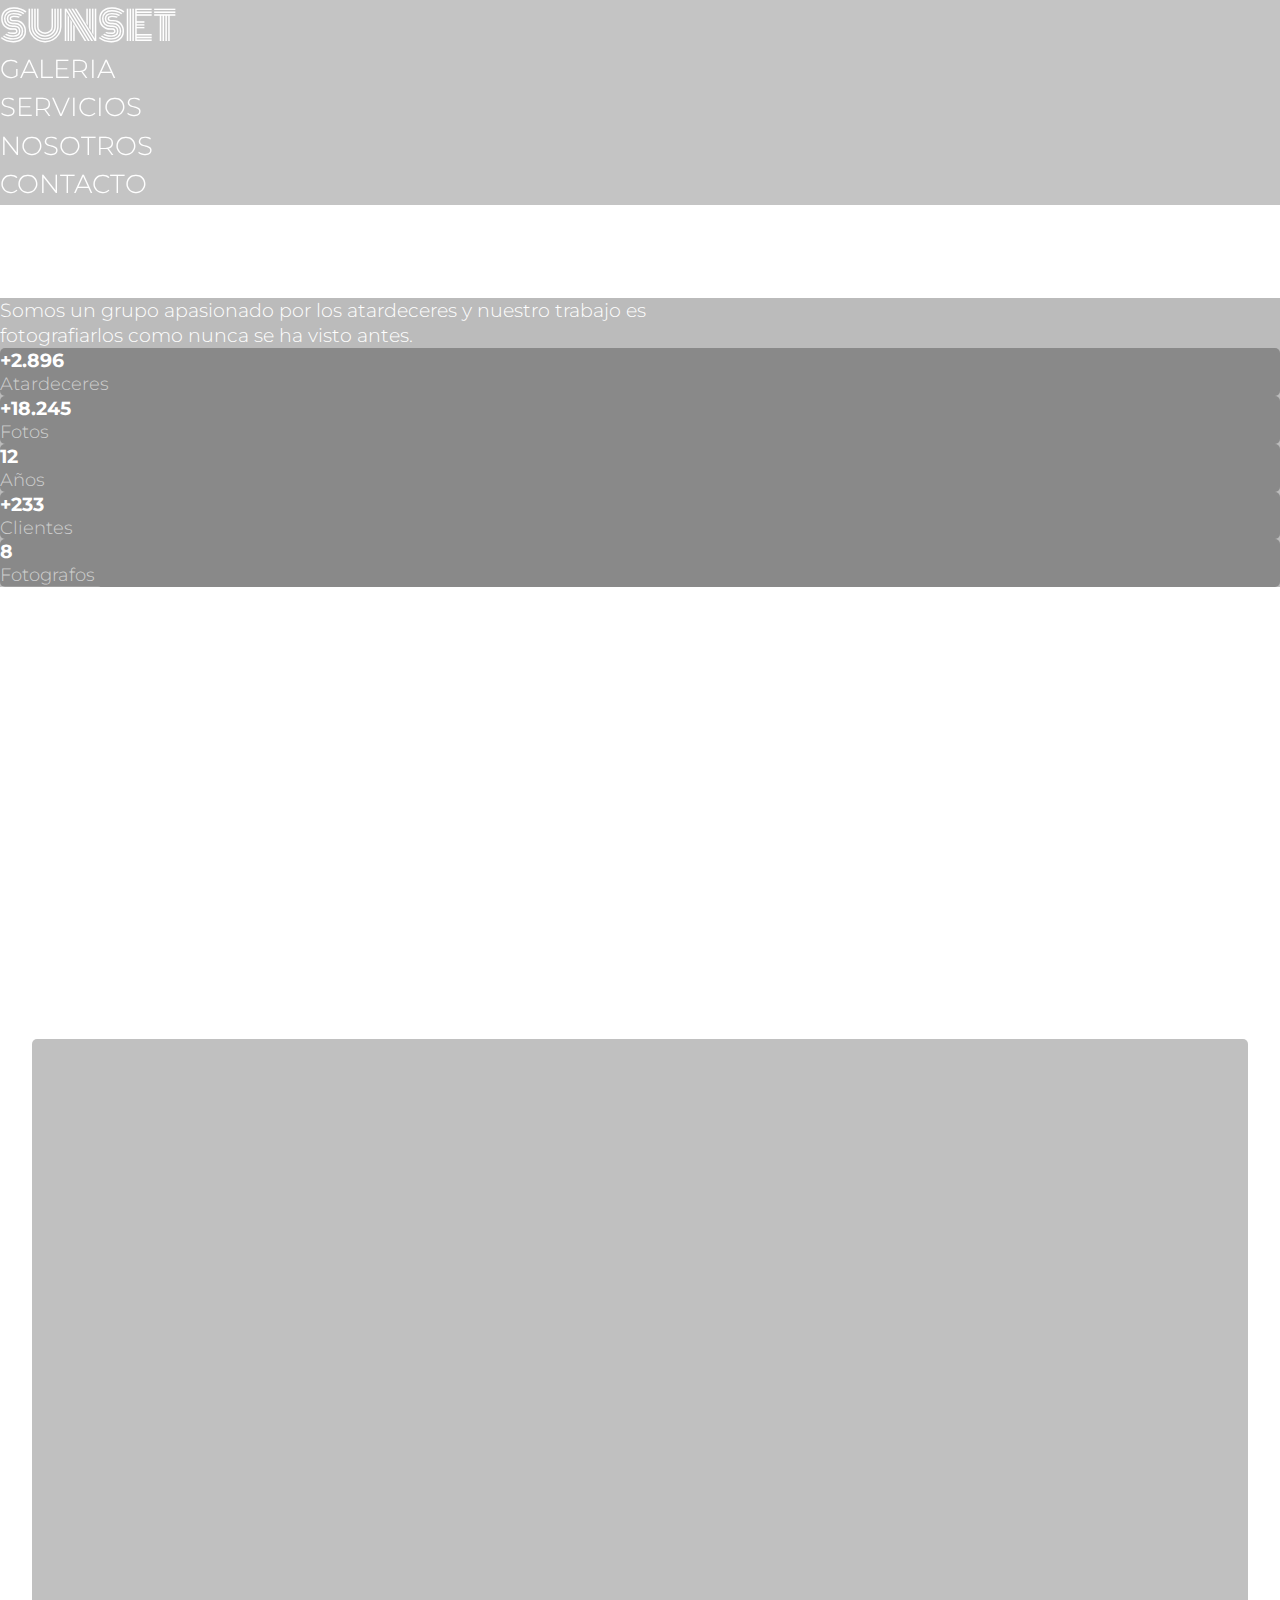
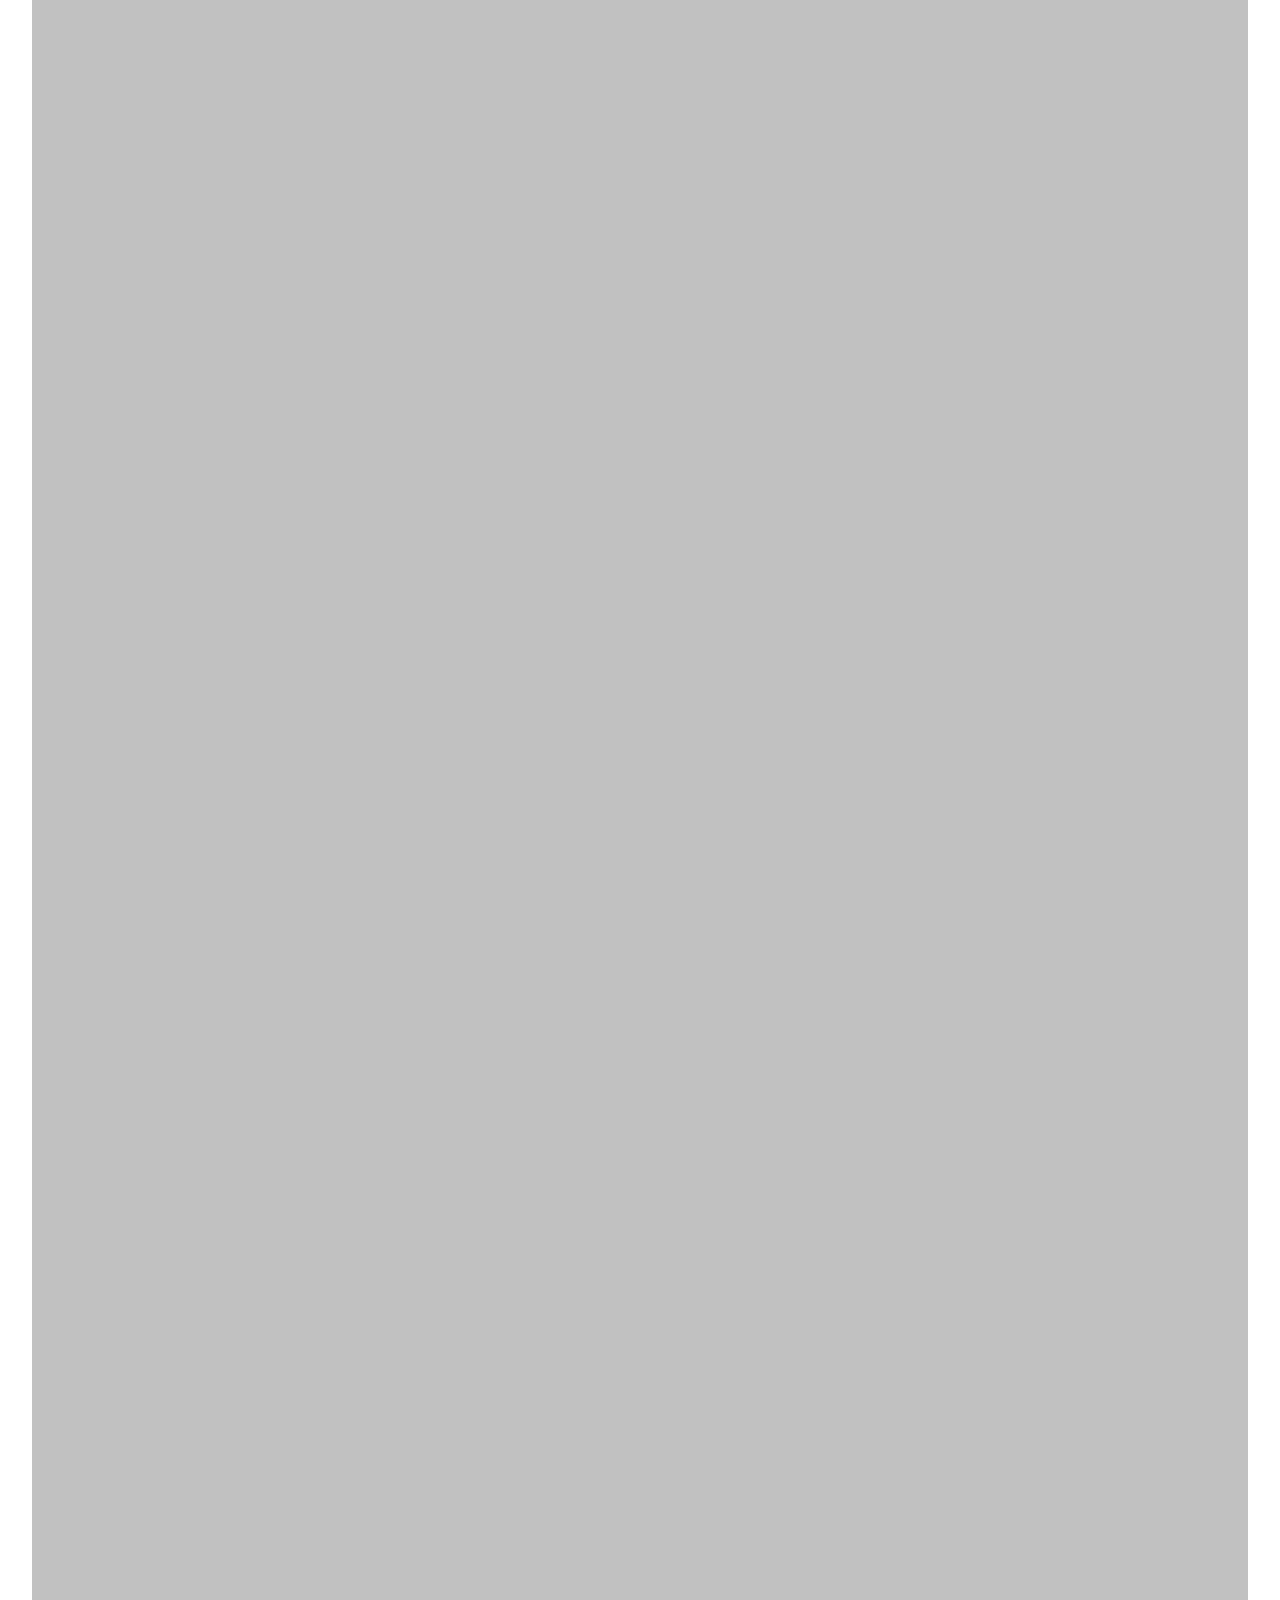
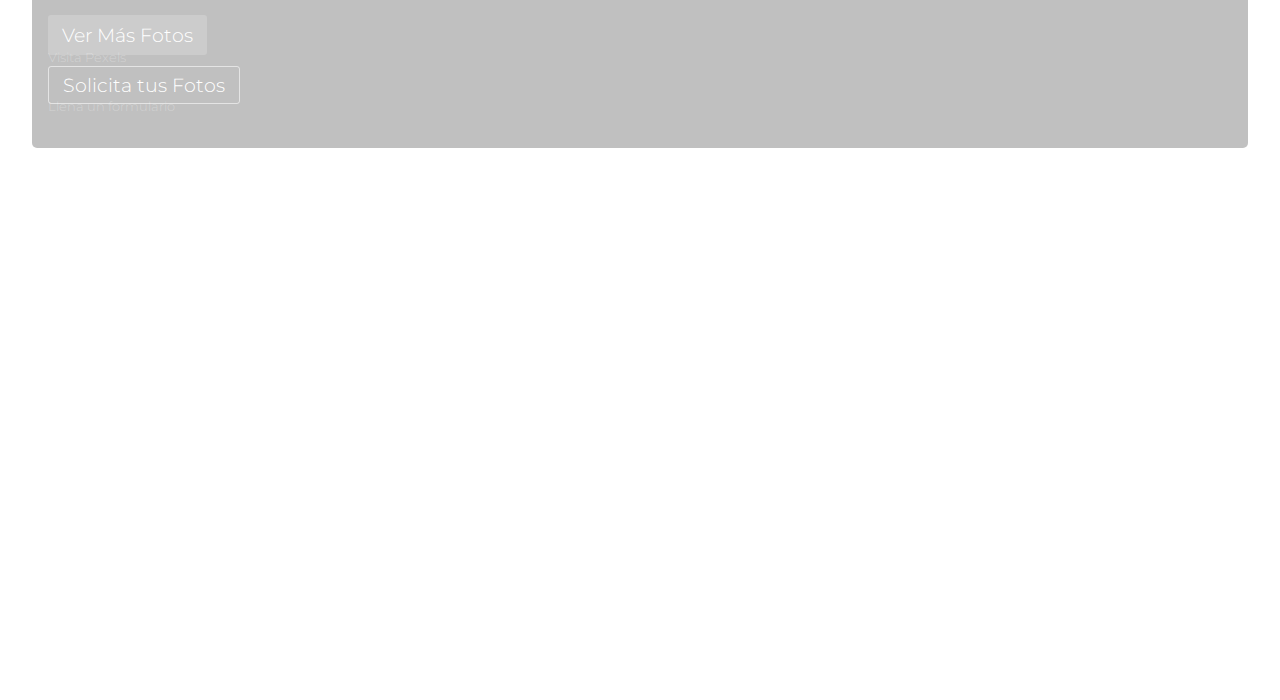
==== index.html @ bcdd9f9a "Follow IG" ====
<!DOCTYPE html>
<html lang="es">
<head>
    <meta charset="UTF-8">
    <meta http-equiv="X-UA-Compatible" content="IE=edge">
    <meta name="viewport" content="width=device-width, initial-scale=1.0">
    <title>Sunset</title>
    <!-- Bootstrap CSS CDN -->
    <link href="https://cdn.jsdelivr.net/npm/bootstrap@5.1.3/dist/css/bootstrap.min.css" rel="stylesheet" integrity="sha384-1BmE4kWBq78iYhFldvKuhfTAU6auU8tT94WrHftjDbrCEXSU1oBoqyl2QvZ6jIW3" crossorigin="anonymous">
    <!-- Bootstrap Icons -->
    <link rel="stylesheet" href="https://cdn.jsdelivr.net/npm/bootstrap-icons@1.7.2/font/bootstrap-icons.css">
    <!-- AOS (Animate On Scroll) -->
    <link href="https://unpkg.com/aos@2.3.1/dist/aos.css" rel="stylesheet">
    <!-- Animate CSS -->
    <link rel="stylesheet" href="https://cdnjs.cloudflare.com/ajax/libs/animate.css/4.1.1/animate.min.css"/>

    <link rel="stylesheet" href="./assets/css/styles.css">
</head>
<body>
    <!-- Barra de Navegacion -->
    <header class="header container-fluid d-flex justify-content-center">
        <div class="navbar d-flex align-items-center justify-content-space-between">
            <a href="#" class="logo">Sunset</a>

            <nav id="navigation" class="navigation d-flex gap-5 fs-6">
                <a class="navigation-link" href="#galeria">Galeria</a>
                <a class="navigation-link" href="#servicios">Servicios</a>
                <a class="navigation-link" href="#nosotros">Nosotros</a>
                <a class="navigation-link" href="#contacto">Contacto</a>
                <a href="#body" class="x-button"><svg class="x-btn" xmlns="http://www.w3.org/2000/svg" width="30" height="30" fill="currentColor" class="bi bi-x-lg" viewBox="0 0 16 16">
                    <path fill-rule="evenodd" d="M13.854 2.146a.5.5 0 0 1 0 .708l-11 11a.5.5 0 0 1-.708-.708l11-11a.5.5 0 0 1 .708 0Z"/>
                    <path fill-rule="evenodd" d="M2.146 2.146a.5.5 0 0 0 0 .708l11 11a.5.5 0 0 0 .708-.708l-11-11a.5.5 0 0 0-.708 0Z"/>
                  </svg></a>
            </nav>

            <a href="#navigation" class="hamburguer-menu"><svg class="hamburguer-icon" xmlns="http://www.w3.org/2000/svg" width="35" height="35" fill="currentColor" class="bi bi-list" viewBox="0 0 16 16">
                <path fill-rule="evenodd" d="M2.5 12a.5.5 0 0 1 .5-.5h10a.5.5 0 0 1 0 1H3a.5.5 0 0 1-.5-.5zm0-4a.5.5 0 0 1 .5-.5h10a.5.5 0 0 1 0 1H3a.5.5 0 0 1-.5-.5zm0-4a.5.5 0 0 1 .5-.5h10a.5.5 0 0 1 0 1H3a.5.5 0 0 1-.5-.5z"/>
              </svg></a>
        </div>
    </header>

    <main class="main">
        <section class="banner d-flex flex-column justify-content-center align-items-center container-fluid">
            <div class="banner-info d-flex flex-column">
                <h1 class="mb-5">Sunset</h1>
                <div class="about-us-landing py-3 px-4 mb-4 container-xxl">
                    <p class="text-center mb-5">Somos un grupo apasionado por los atardeceres y nuestro trabajo es fotografiarlos como nunca se ha visto antes.</p>
                    <div class="aus-data d-flex flex-wrap gap-1 gap-sm-2 gap-md-4 gap-lg-5 justify-content-center align-items-center">
                        <div class="aus-data-item pt-3 px-3">
                            <p class="text-center">+2.896</p>
                            <p class="text-center">Atardeceres</p>
                        </div>
                        <div class="aus-data-item pt-3 px-3">
                            <p class="text-center">+18.245</p>
                            <p class="text-center">Fotos</p>
                        </div>
                        <div class="aus-data-item pt-3 px-3 d-md-block d-none">
                            <p class="text-center">12</p>
                            <p class="text-center">Años</p>
                        </div>
                        <div class="aus-data-item pt-3 px-3">
                            <p class="text-center">+233</p>
                            <p class="text-center">Clientes</p>
                        </div>
                        <div class="aus-data-item pt-3 px-3 d-md-block d-none">
                            <p class="text-center">8</p>
                            <p class="text-center">Fotografos</p>
                        </div>
                    </div>
                </div>
                <div class="aus-buttons d-flex justify-content-center gap-4">
                    <a href="#nosotros" class="btn-ver-mas d-inline-block">Ver Más</a>
                    <a href="#contacto" class="btn-contactanos d-inline-block">Contáctanos</a>
                </div>
            </div>

            <!-- Flecha que Indica ir hacia abajo -->
            <a href="#galeria"><svg class="arrow-bottom" xmlns="http://www.w3.org/2000/svg" width="30" height="30" fill="#ffffff" class="bi bi-caret-down" viewBox="0 0 16 16">
                <path d="M3.204 5h9.592L8 10.481 3.204 5zm-.753.659 4.796 5.48a1 1 0 0 0 1.506 0l4.796-5.48c.566-.647.106-1.659-.753-1.659H3.204a1 1 0 0 0-.753 1.659z"/>
            </svg></a>

            <!-- Redes Sociales -->
            <div class="social-media">
                <a href=""><svg class="sm-icon" xmlns="http://www.w3.org/2000/svg" width="25" height="25" fill="currentColor" class="bi bi-instagram" viewBox="0 0 16 16">
                    <path d="M8 0C5.829 0 5.556.01 4.703.048 3.85.088 3.269.222 2.76.42a3.917 3.917 0 0 0-1.417.923A3.927 3.927 0 0 0 .42 2.76C.222 3.268.087 3.85.048 4.7.01 5.555 0 5.827 0 8.001c0 2.172.01 2.444.048 3.297.04.852.174 1.433.372 1.942.205.526.478.972.923 1.417.444.445.89.719 1.416.923.51.198 1.09.333 1.942.372C5.555 15.99 5.827 16 8 16s2.444-.01 3.298-.048c.851-.04 1.434-.174 1.943-.372a3.916 3.916 0 0 0 1.416-.923c.445-.445.718-.891.923-1.417.197-.509.332-1.09.372-1.942C15.99 10.445 16 10.173 16 8s-.01-2.445-.048-3.299c-.04-.851-.175-1.433-.372-1.941a3.926 3.926 0 0 0-.923-1.417A3.911 3.911 0 0 0 13.24.42c-.51-.198-1.092-.333-1.943-.372C10.443.01 10.172 0 7.998 0h.003zm-.717 1.442h.718c2.136 0 2.389.007 3.232.046.78.035 1.204.166 1.486.275.373.145.64.319.92.599.28.28.453.546.598.92.11.281.24.705.275 1.485.039.843.047 1.096.047 3.231s-.008 2.389-.047 3.232c-.035.78-.166 1.203-.275 1.485a2.47 2.47 0 0 1-.599.919c-.28.28-.546.453-.92.598-.28.11-.704.24-1.485.276-.843.038-1.096.047-3.232.047s-2.39-.009-3.233-.047c-.78-.036-1.203-.166-1.485-.276a2.478 2.478 0 0 1-.92-.598 2.48 2.48 0 0 1-.6-.92c-.109-.281-.24-.705-.275-1.485-.038-.843-.046-1.096-.046-3.233 0-2.136.008-2.388.046-3.231.036-.78.166-1.204.276-1.486.145-.373.319-.64.599-.92.28-.28.546-.453.92-.598.282-.11.705-.24 1.485-.276.738-.034 1.024-.044 2.515-.045v.002zm4.988 1.328a.96.96 0 1 0 0 1.92.96.96 0 0 0 0-1.92zm-4.27 1.122a4.109 4.109 0 1 0 0 8.217 4.109 4.109 0 0 0 0-8.217zm0 1.441a2.667 2.667 0 1 1 0 5.334 2.667 2.667 0 0 1 0-5.334z"/>
                  </svg></a>
                  <a href=""><svg class="sm-icon" xmlns="http://www.w3.org/2000/svg" width="25" height="25" fill="currentColor" class="bi bi-whatsapp" viewBox="0 0 16 16">
                    <path d="M13.601 2.326A7.854 7.854 0 0 0 7.994 0C3.627 0 .068 3.558.064 7.926c0 1.399.366 2.76 1.057 3.965L0 16l4.204-1.102a7.933 7.933 0 0 0 3.79.965h.004c4.368 0 7.926-3.558 7.93-7.93A7.898 7.898 0 0 0 13.6 2.326zM7.994 14.521a6.573 6.573 0 0 1-3.356-.92l-.24-.144-2.494.654.666-2.433-.156-.251a6.56 6.56 0 0 1-1.007-3.505c0-3.626 2.957-6.584 6.591-6.584a6.56 6.56 0 0 1 4.66 1.931 6.557 6.557 0 0 1 1.928 4.66c-.004 3.639-2.961 6.592-6.592 6.592zm3.615-4.934c-.197-.099-1.17-.578-1.353-.646-.182-.065-.315-.099-.445.099-.133.197-.513.646-.627.775-.114.133-.232.148-.43.05-.197-.1-.836-.308-1.592-.985-.59-.525-.985-1.175-1.103-1.372-.114-.198-.011-.304.088-.403.087-.088.197-.232.296-.346.1-.114.133-.198.198-.33.065-.134.034-.248-.015-.347-.05-.099-.445-1.076-.612-1.47-.16-.389-.323-.335-.445-.34-.114-.007-.247-.007-.38-.007a.729.729 0 0 0-.529.247c-.182.198-.691.677-.691 1.654 0 .977.71 1.916.81 2.049.098.133 1.394 2.132 3.383 2.992.47.205.84.326 1.129.418.475.152.904.129 1.246.08.38-.058 1.171-.48 1.338-.943.164-.464.164-.86.114-.943-.049-.084-.182-.133-.38-.232z"/>
                  </svg></a>
                  <a href=""><svg class="sm-icon" xmlns="http://www.w3.org/2000/svg" width="25" height="25" fill="currentColor" class="bi bi-facebook" viewBox="0 0 16 16">
                    <path d="M16 8.049c0-4.446-3.582-8.05-8-8.05C3.58 0-.002 3.603-.002 8.05c0 4.017 2.926 7.347 6.75 7.951v-5.625h-2.03V8.05H6.75V6.275c0-2.017 1.195-3.131 3.022-3.131.876 0 1.791.157 1.791.157v1.98h-1.009c-.993 0-1.303.621-1.303 1.258v1.51h2.218l-.354 2.326H9.25V16c3.824-.604 6.75-3.934 6.75-7.951z"/>
                  </svg></a>
            </div>
        </section>

        <section id="galeria" class="galery mt-4 mb-5">
            <h2 data-aos="fade-up" data-aos-anchor-placement="top-bottom" class="text-center mt-2 mb-4 galery-title">Galeria</h2>
            <p data-aos="fade-up" data-aos-anchor-placement="top-bottom" class="text-center galery-description">Les mostramos una selección de nuestras mejores fotos</p>
            <div class="container mt-5">
                <div class="row">
                    <a href="#fullscreen-image" class="galery-item col-8">
                        <img data-aos="fade-up" data-aos-anchor-placement="top-bottom" src="./assets/img/pexels-pixabay-269583.jpg" alt="atardecer playa">
                        <div class="image-overlay d-flex flex-column justify-content-center align-items-center gap-3">
                            <p>22/04/2020 - 18:58 | PUNTA DEL ESTE, URUGUAY</p>
                            <h2>Atardecer en la Playa</h2>
                        </div>
                        <div id="fullscreen-image" class="fullscreen-image">
                            <div>
                                <a href="#body" class="x-button"><svg class="x-btn" xmlns="http://www.w3.org/2000/svg" width="30" height="30" fill="currentColor" class="bi bi-x-lg" viewBox="0 0 16 16">
                                    <path fill-rule="evenodd" d="M13.854 2.146a.5.5 0 0 1 0 .708l-11 11a.5.5 0 0 1-.708-.708l11-11a.5.5 0 0 1 .708 0Z"/>
                                    <path fill-rule="evenodd" d="M2.146 2.146a.5.5 0 0 0 0 .708l11 11a.5.5 0 0 0 .708-.708l-11-11a.5.5 0 0 0-.708 0Z"/>
                                    </svg></a>
                                <img src="./assets/img/pexels-pixabay-269583.jpg" alt="atardecer playa">
                            </div>
                        </div>
                    </a>
                    <a href="#fullscreen-image2" class="galery-item col-4">
                        <img data-aos="fade-up" data-aos-anchor-placement="top-bottom" src="./assets/img/pexels-brittany-87812.jpg" alt="atardecer natural">
                        <div class="image-overlay d-flex flex-column justify-content-center align-items-center gap-3">
                            <p>05/10/2017 - 19:21 | CERRO LARGO, URUGUAY</p>
                            <h2>Atardecer Natural</h2>
                        </div>
                        <div id="fullscreen-image2" class="fullscreen-image">
                            <div>
                                <a href="#body" class="x-button"><svg class="x-btn" xmlns="http://www.w3.org/2000/svg" width="30" height="30" fill="currentColor" class="bi bi-x-lg" viewBox="0 0 16 16">
                                    <path fill-rule="evenodd" d="M13.854 2.146a.5.5 0 0 1 0 .708l-11 11a.5.5 0 0 1-.708-.708l11-11a.5.5 0 0 1 .708 0Z"/>
                                    <path fill-rule="evenodd" d="M2.146 2.146a.5.5 0 0 0 0 .708l11 11a.5.5 0 0 0 .708-.708l-11-11a.5.5 0 0 0-.708 0Z"/>
                                    </svg></a>
                                    <img src="./assets/img/pexels-brittany-87812.jpg" alt="atardecer natural">
                            </div>
                        </div>
                    </a>
                </div>
                <div class="row mt-4">
                    <a href="#fullscreen-image3" class="galery-item col-4">
                        <img data-aos="fade-up" data-aos-anchor-placement="top-bottom" src="./assets/img/pexels-pok-rie-132037.jpg" alt="">
                        <div class="image-overlay d-flex flex-column justify-content-center align-items-center gap-3">
                            <p>14/02/2021 - 20:01 | JOSE IGNACIO, URUGUAY</p>
                            <h2>Atardecer Muelle</h2>
                        </div>
                        <div id="fullscreen-image3" class="fullscreen-image">
                            <div>
                                <a href="#body" class="x-button"><svg class="x-btn" xmlns="http://www.w3.org/2000/svg" width="30" height="30" fill="currentColor" class="bi bi-x-lg" viewBox="0 0 16 16">
                                    <path fill-rule="evenodd" d="M13.854 2.146a.5.5 0 0 1 0 .708l-11 11a.5.5 0 0 1-.708-.708l11-11a.5.5 0 0 1 .708 0Z"/>
                                    <path fill-rule="evenodd" d="M2.146 2.146a.5.5 0 0 0 0 .708l11 11a.5.5 0 0 0 .708-.708l-11-11a.5.5 0 0 0-.708 0Z"/>
                                    </svg></a>
                                    <img src="./assets/img/pexels-pok-rie-132037.jpg" alt="">
                            </div>
                        </div>
                    </a>
                    <a href="#fullscreen-image4" class="galery-item col-8">
                        <img data-aos="fade-up" data-aos-anchor-placement="top-bottom" src="./assets/img/pexels-pixabay-206359.jpg" alt="">
                        <div class="image-overlay d-flex flex-column justify-content-center align-items-center gap-3">
                            <p>24/03/2018 - 19:46 | LOS ANDES, ARGENTINA</p>
                            <h2>Atardecer en las Montañas</h2>
                        </div>
                        <div id="fullscreen-image4" class="fullscreen-image">
                            <div>
                                <a href="#body" class="x-button"><svg class="x-btn" xmlns="http://www.w3.org/2000/svg" width="30" height="30" fill="currentColor" class="bi bi-x-lg" viewBox="0 0 16 16">
                                    <path fill-rule="evenodd" d="M13.854 2.146a.5.5 0 0 1 0 .708l-11 11a.5.5 0 0 1-.708-.708l11-11a.5.5 0 0 1 .708 0Z"/>
                                    <path fill-rule="evenodd" d="M2.146 2.146a.5.5 0 0 0 0 .708l11 11a.5.5 0 0 0 .708-.708l-11-11a.5.5 0 0 0-.708 0Z"/>
                                    </svg></a>
                                    <img src="./assets/img/pexels-pixabay-206359.jpg" alt="">
                            </div>
                        </div>
                    </a>
                </div>
                <div class="row mt-4">
                    <a href="#fullscreen-image5" class="galery-item col-8">
                        <img data-aos="fade-up" data-aos-anchor-placement="top-bottom" src="./assets/img/pexels-nout-gons-248159.jpg" alt="">
                        <div class="image-overlay d-flex flex-column justify-content-center align-items-center gap-3">
                            <p>29/11/2014 - 17:58 | WAIANAE, HAWAI</p>
                            <h2>Atardecer en la Calle</h2>
                        </div>
                        <div id="fullscreen-image5" class="fullscreen-image">
                            <div>
                                <a href="#body" class="x-button"><svg class="x-btn" xmlns="http://www.w3.org/2000/svg" width="30" height="30" fill="currentColor" class="bi bi-x-lg" viewBox="0 0 16 16">
                                    <path fill-rule="evenodd" d="M13.854 2.146a.5.5 0 0 1 0 .708l-11 11a.5.5 0 0 1-.708-.708l11-11a.5.5 0 0 1 .708 0Z"/>
                                    <path fill-rule="evenodd" d="M2.146 2.146a.5.5 0 0 0 0 .708l11 11a.5.5 0 0 0 .708-.708l-11-11a.5.5 0 0 0-.708 0Z"/>
                                    </svg></a>
                                    <img src="./assets/img/pexels-nout-gons-248159.jpg" alt="">
                            </div>
                        </div>
                    </a>
                    <a href="#fullscreen-image6" class="galery-item col-4">
                        <img data-aos="fade-up" data-aos-anchor-placement="top-bottom" src="./assets/img/pexels-pixabay-157776.jpg" alt="">
                        <div class="image-overlay d-flex flex-column justify-content-center align-items-center gap-3">
                            <p>20/07/2012 - 19:54 | ROCHA, URUGUAY</p>
                            <h2>Mujer viendo Atardecer</h2>
                        </div>
                        <div id="fullscreen-image6" class="fullscreen-image">
                            <div>
                                <a href="#body" class="x-button"><svg class="x-btn" xmlns="http://www.w3.org/2000/svg" width="30" height="30" fill="currentColor" class="bi bi-x-lg" viewBox="0 0 16 16">
                                    <path fill-rule="evenodd" d="M13.854 2.146a.5.5 0 0 1 0 .708l-11 11a.5.5 0 0 1-.708-.708l11-11a.5.5 0 0 1 .708 0Z"/>
                                    <path fill-rule="evenodd" d="M2.146 2.146a.5.5 0 0 0 0 .708l11 11a.5.5 0 0 0 .708-.708l-11-11a.5.5 0 0 0-.708 0Z"/>
                                    </svg></a>
                                    <img src="./assets/img/pexels-pixabay-157776.jpg" alt="">
                            </div>
                        </div>
                    </a>
                </div>
            </div>
            <div class="galery-buttons d-flex justify-content-center align-items-center mt-4 gap-4">
                <div class="btn-galery d-flex flex-column justify-content-center align-items-center">
                    <a target="_blank" href="https://www.pexels.com/es-es/buscar/sunset/" class="btn-ver-mas mb-2">Ver Más Fotos</a>
                    <p>Visita Pexels</p>
                </div>
                <div class="btn-galery d-flex flex-column justify-content-center align-items-center">   
                    <a target="_blank" href="#contacto" class="btn-contactanos mb-2">Solicita tus Fotos</a>
                    <p>Llena un formulario</p>
                </div>
            </div>
        </section>

        <div data-aos="fade-up" data-aos-anchor-placement="top-bottom" class="follow-ig d-flex gap-2 justify-content-center">
            <h3 class="me-3">Síguenos en Instagram: </h3>
            <a href="#" class="d-flex gap-2">
                <a href="#"><svg class="ig-icon" xmlns="http://www.w3.org/2000/svg" width="25" height="25" fill="currentColor" class="bi bi-instagram" viewBox="0 0 16 16">
                    <path d="M8 0C5.829 0 5.556.01 4.703.048 3.85.088 3.269.222 2.76.42a3.917 3.917 0 0 0-1.417.923A3.927 3.927 0 0 0 .42 2.76C.222 3.268.087 3.85.048 4.7.01 5.555 0 5.827 0 8.001c0 2.172.01 2.444.048 3.297.04.852.174 1.433.372 1.942.205.526.478.972.923 1.417.444.445.89.719 1.416.923.51.198 1.09.333 1.942.372C5.555 15.99 5.827 16 8 16s2.444-.01 3.298-.048c.851-.04 1.434-.174 1.943-.372a3.916 3.916 0 0 0 1.416-.923c.445-.445.718-.891.923-1.417.197-.509.332-1.09.372-1.942C15.99 10.445 16 10.173 16 8s-.01-2.445-.048-3.299c-.04-.851-.175-1.433-.372-1.941a3.926 3.926 0 0 0-.923-1.417A3.911 3.911 0 0 0 13.24.42c-.51-.198-1.092-.333-1.943-.372C10.443.01 10.172 0 7.998 0h.003zm-.717 1.442h.718c2.136 0 2.389.007 3.232.046.78.035 1.204.166 1.486.275.373.145.64.319.92.599.28.28.453.546.598.92.11.281.24.705.275 1.485.039.843.047 1.096.047 3.231s-.008 2.389-.047 3.232c-.035.78-.166 1.203-.275 1.485a2.47 2.47 0 0 1-.599.919c-.28.28-.546.453-.92.598-.28.11-.704.24-1.485.276-.843.038-1.096.047-3.232.047s-2.39-.009-3.233-.047c-.78-.036-1.203-.166-1.485-.276a2.478 2.478 0 0 1-.92-.598 2.48 2.48 0 0 1-.6-.92c-.109-.281-.24-.705-.275-1.485-.038-.843-.046-1.096-.046-3.233 0-2.136.008-2.388.046-3.231.036-.78.166-1.204.276-1.486.145-.373.319-.64.599-.92.28-.28.546-.453.92-.598.282-.11.705-.24 1.485-.276.738-.034 1.024-.044 2.515-.045v.002zm4.988 1.328a.96.96 0 1 0 0 1.92.96.96 0 0 0 0-1.92zm-4.27 1.122a4.109 4.109 0 1 0 0 8.217 4.109 4.109 0 0 0 0-8.217zm0 1.441a2.667 2.667 0 1 1 0 5.334 2.667 2.667 0 0 1 0-5.334z"/>
                </svg></a>
                <a href="#" class="ig-name mt-1">sunset.fotos.atardeceres</a>
            </a>
        </div>

        <section id="servicios" class="servicios">
            <h2 data-aos="fade-up" data-aos-anchor-placement="top-bottom" class="text-center mt-2 mb-4 galery-title">Servicios</h2>
        </section>
    </main>

    <!-- Bootstrap JS CDN -->
    <script src="https://cdn.jsdelivr.net/npm/bootstrap@5.1.3/dist/js/bootstrap.bundle.min.js" integrity="sha384-ka7Sk0Gln4gmtz2MlQnikT1wXgYsOg+OMhuP+IlRH9sENBO0LRn5q+8nbTov4+1p" crossorigin="anonymous"></script>
    <!-- AOS (Animate On Scroll) -->
    <script src="https://unpkg.com/aos@2.3.1/dist/aos.js"></script>
    <script>
        AOS.init();
    </script>
</body>
</html>
---- assets/css/styles.css ----
/* --- IMPORTS --- */
@import url('https://fonts.googleapis.com/css2?family=Montserrat:wght@300;400;500;700;900&display=swap');

@import url('https://fonts.googleapis.com/css2?family=Monoton&display=swap');

/* --- CUSTOM PROPERTIES (Variables) --- */
:root {

    /* --- Color Palette --- */
    --yellow: #f7cb0b;
    --orange: #ec9511;
    --dark-orange: #eb6710; 

    --soft-black: #161616;
    --white: #ffffff;

    --transparent-black: #00000044;
    --transparent-white: #ffffff31;

    /* --- Fonts --- */
    --montserrat: 'Montserrat', sans-serif;
    --font-logo: 'Monoton', cursive;

    /* --- Other --- */

}

/* --- RESET AND ADJUSTMENTS --- */
html {
    box-sizing: border-box;
    scroll-behavior: smooth; /* Smooth Scroll */
}

*, *:before, *:after {
    box-sizing: inherit;
    margin: 0;
    padding: 0;
}

/* Hide the reset X for search inputs */
input[type=search]::-webkit-search-cancel-button {
    display: none;
}

input[type=search]::-ms-clear {
    display: none; width : 0; height: 0;
}

/* Disbale the Resizing and Horizontal Scroll of Textarea */
textarea {
    resize: none;
    overflow-x: hidden;
}


/* --- GLOBALS --- */
body {
    font-family: var(--montserrat); /* Principal Font */
    font-size: 1.6rem; /* Default Font Size */
    line-height: 1.3; /* Line Height */
}

ul {
    list-style: none;
}

a {
    text-decoration: none;
}

/* Responsive Images */
img {
    max-width: 100%;
}

/* Font for placeholders */
*::placeholder {
    font-family: var(--montserrat);
}

/* Setting the font for Textareas */
textarea {
    font-family: var(--montserrat);
}

/* Setting the font for the inputs */
input {
    font-family: var(--montserrat);
}

select {
    font-family: var(--montserrat);
}

/* Cursor pointer for Submit buttons and selects */
input[type=submit]:hover,
input[type=file]:hover,
select:hover {
    cursor: pointer;
}

/* --- UTILITY --- */

/* Containers */
.container-1200 {
    width: 95%;
    max-width: 1200px;
    margin: 0 auto;
}

/* Buttons */


/* Other */



/* --- ANIMATIONS --- */
@keyframes bounce {
    50% {
        transform: translateY(0);
    }

    60% {
        transform: translateY(-25px);
    }

    75% {
        transform: translateY(0);
    }

    85% {
        transform: translateY(-10px);
    }
}

@keyframes bounceSocialMedia {
    40% {
        transform: translateY(0);
    }

    50% {
        transform: translateY(-15px);
    }

    70% {
        transform: translateY(0);
    }

    80% {
        transform: translateY(-10px);
    }
}




/*  --------- MAIN STYLES --------- */



body {
    background-image: url("../img/landing-image.jpg");
    background-position: center;
    background-attachment: fixed;
    background-size: cover;
}

/* --- HEADER --- */
.header {
    background-color: #0000003b;
    position: sticky;
    top: 0;
    z-index: 200;
}

.navbar {
    width: 95%;
    max-width: 1900px;
}

.logo {
    color: var(--white);
    text-transform: uppercase;
    font-size: 2.5rem;
    font-family: var(--font-logo);
}

.logo:hover {
    color: var(--white);
}

.navigation-link {
    color: var(--white);
    text-transform: uppercase;
    font-weight: 300;
    transition: all .3s;
    margin-top: 8px;
}

.navigation-link:hover {
    color: var(--white);
    opacity: .9;
    font-weight: 700;
}

.navigation-link::after {
    content: "";
    width: 100%;
    height: 5px;
    display: block;
    background-color: var(--dark-orange);
    opacity: 0;
    transition: all .3s;
    position: relative;
    bottom: -17px;
    border-radius: 3px 3px 0 0;
}

.navigation-link:hover::after {
    opacity: 1;
}

.hamburguer-menu {
    display: none;
}

.hamburguer-icon {
    color: var(--white);
    transition: all 0.4s;
}

.hamburguer-icon:hover {
    color: #ffffffb4;
}

.x-button {
    position: absolute;
    top: 25px;
    right: 25px;
    color: var(--white);
    display: none;
}

.x-btn {
    color: var(--white);
    transition: all 0.4s;
}

.x-btn:hover {
    color: #ffffff9f;
}

@media (max-width: 900px) {
    .hamburguer-menu {
        display: block;
    }

    .navigation {
        flex-direction: column;
        justify-content: center;
        align-items: center;
        position: fixed;
        width: 100%;
        height: 100vh;
        top: 0;
        left: 0;
        bottom: 0;
        right: 0;
        background-image: linear-gradient(to right bottom, #000000ee, #000000cc);
        opacity: 0;
        z-index: 10;
        pointer-events: none;
        transition: all 0.5s;
    }

    .navigation:target {
        opacity: 1;
        pointer-events: unset;
        z-index: 10;
    }

    .navigation-link {
        font-size: 2rem;
    }

    .social-media {
        display: none;
    }

    .sm-icon {
        display: none;
    }

    .arrow-bottom {
        display: none;
    }

    .x-button {
        display: block;
    }
}

/* --- Main --- */
.banner {
    height: 92.7vh;
}

.banner-info {
    color: var(--white);
}

.banner-info h1 {
    text-transform: uppercase;
    font-size: 4rem;
    font-weight: 700;
    text-align: center;
    display: inline-block;
    margin: auto;
}

.banner-info h1::after {
    content: "";
    display: block;
    width: 100%;
    height: 10px;
    background-color: var(--white);
    border-radius: 3px 3px 0 0;
}

.banner-info p {
    font-size: 1.2rem;
    font-weight: 300;
    max-width: 700px;
}

.about-us-landing {
    background-color: var(--transparent-black);
}

.aus-data-item {
    background-color: var(--transparent-black);
    border-radius: 5px;
}

.aus-data-item p:first-child {
    font-weight: 700;
}

.aus-data-item p:last-child {
    color: #ffffff9a;
    font-size: 1.1rem;
    font-weight: 300;
}

.btn-ver-mas {
    background-color: var(--transparent-white);
    color: var(--white);
    font-size: 1.2rem;
    font-weight: 300;
    padding: 8px 14px;
    border-radius: 3px;
    transition: all 0.5s;
}

.btn-ver-mas:hover {
    background-color: #ffffff;
    color: var(--soft-black);
}

.btn-contactanos {
    border: 1px solid #ffffff93;
    color: var(--white);
    font-size: 1.2rem;
    font-weight: 300;
    padding: 6px 14px;
    border-radius: 3px;
    transition: all 0.5s;
}

.btn-contactanos:hover {
    background-color: #ffffff;
    color: var(--soft-black);
}

.arrow-bottom {
    position: absolute;
    bottom: 0;
    animation: bounce 4s infinite;
}

.social-media {
    display: flex;
    position: absolute;
    gap: 20px;
    right: 20px;
    bottom: 20px;
}

.sm-icon {
    color: #ffffffd8;
    transition: all 0.3s;
}

.sm-icon:hover {
    color: var(--dark-orange);
}

.galery {
    background-color: #0000003f;
    width: 95%;
    max-width: 1400px;
    margin: auto;
    padding: 2rem 1rem;
    border-radius: 5px;
    position: relative;
    z-index: 0;
}

.galery-title {
    color: #ffffffea;
    font-size: 2rem;
    width: 150px;
    margin: auto;
    font-weight: 400;
    text-transform: uppercase;
    justify-content: center;
}

.galery-title::before {
    content: "";
    display: block;
    width: 8px;
    height: 8px;
    background-color: #ffffff;
    border-radius: 50%;
    position: relative;
    top: 24px;
    left: -20px;
    z-index: -1;
}

.galery-title::after {
    content: "";
    display: block;
    width: 8px;
    height: 8px;
    background-color: #ffffff;
    border-radius: 50%;
    position: relative;
    top: -22px;
    right: -160px;
    z-index: -1;
}

.galery-description {
    color: #ffffffc0;
    font-weight: 300;
    font-size: 1.2rem;
}

.galery-item > img {
    border-radius: 3px;
    height: 500px;
    width: 100%;
    object-fit: cover;
    transition: all 0.3s;
}

.galery-item {
    position: relative;
    overflow: hidden;
}

.galery-item:hover .image-overlay {
    opacity: 1;
}

.galery-item:hover > img {
    filter: brightness(0.6);
}

.image-overlay {
    position: absolute;
    display: block;
    width: 97.3%;
    height: 100%;
    margin: auto;
    top: 0;
    left: 0;
    right: 0;
    bottom: 0;
    color: #ffffff93;
    cursor: pointer;
    opacity: 0;
    transition: all 0.3s;
    border-radius: 2px;
    text-align: center;
    padding: 30px;
}

.image-overlay p {
    font-size: 1.2rem;
    font-weight: 300;
}

.image-overlay h2 {
    font-size: 2rem;
    font-weight: 700;
    color: #ffffffbe;
}

.fullscreen-image {
    position: fixed;
    display: flex;
    flex-direction: column;
    justify-content: center;
    align-items: center;
    background-color: #000000c2;
    width: 100vw;
    height: 100vh;
    top: 0;
    left: 0;
    bottom: 0;
    right: 0;
    opacity: 0;
    z-index: 30;
    pointer-events: none;
    transition: all 0.5s;
    cursor: initial;
}

.fullscreen-image div {
    width: 90%;
    max-width: 1000px;
    max-height: 70vh;
    position: relative;
}

.fullscreen-image a {
    display: block;
    position: absolute;
    top: 10px;
    right: 15px;
    opacity: 0.4;
    transition: all 0.3s;
}

.fullscreen-image a:hover {
    opacity: 1;
}

.fullscreen-image img {
    width: 100%;
    object-fit: cover;
}

.fullscreen-image:target {
    opacity: 1;
    pointer-events: unset;
}

.btn-solicitar-fotos {
    display: inline-block;
    color: var(--white);
    font-size: 1rem;
    font-weight: 300;
    padding: 8px 15px;
    border-radius: 1px;
}

.btn-galery p {
    font-size: 0.8rem;
    color: #ffffff50;
    font-weight: 300;
}

.follow-ig {
    margin-top: 10rem;
    animation: bounceSocialMedia 2s infinite;
}

.follow-ig:hover {
    animation: none;
}

.follow-ig h3 {
    text-transform: uppercase;
    color: #ffffffef;
    font-size: 2rem;
    font-weight: 400;
}

.ig {
    cursor: pointer;
}

.ig:hover {
    color: #ffffffef;
}

.ig-icon {
    color: #ffffffef;
    transition: all 0.3s;
}

.ig-icon:hover {
    color: #ffffffef;
}

.ig-name {
    color: #ffffffef;
    font-size: 1.4rem;
    transition: all 0.3s;
}

.ig-name:hover {
    color: #ffffffef;
}

.servicios .galery-title::after {
    right: -185px;
}

.servicios {
    margin-top: 10rem;
}
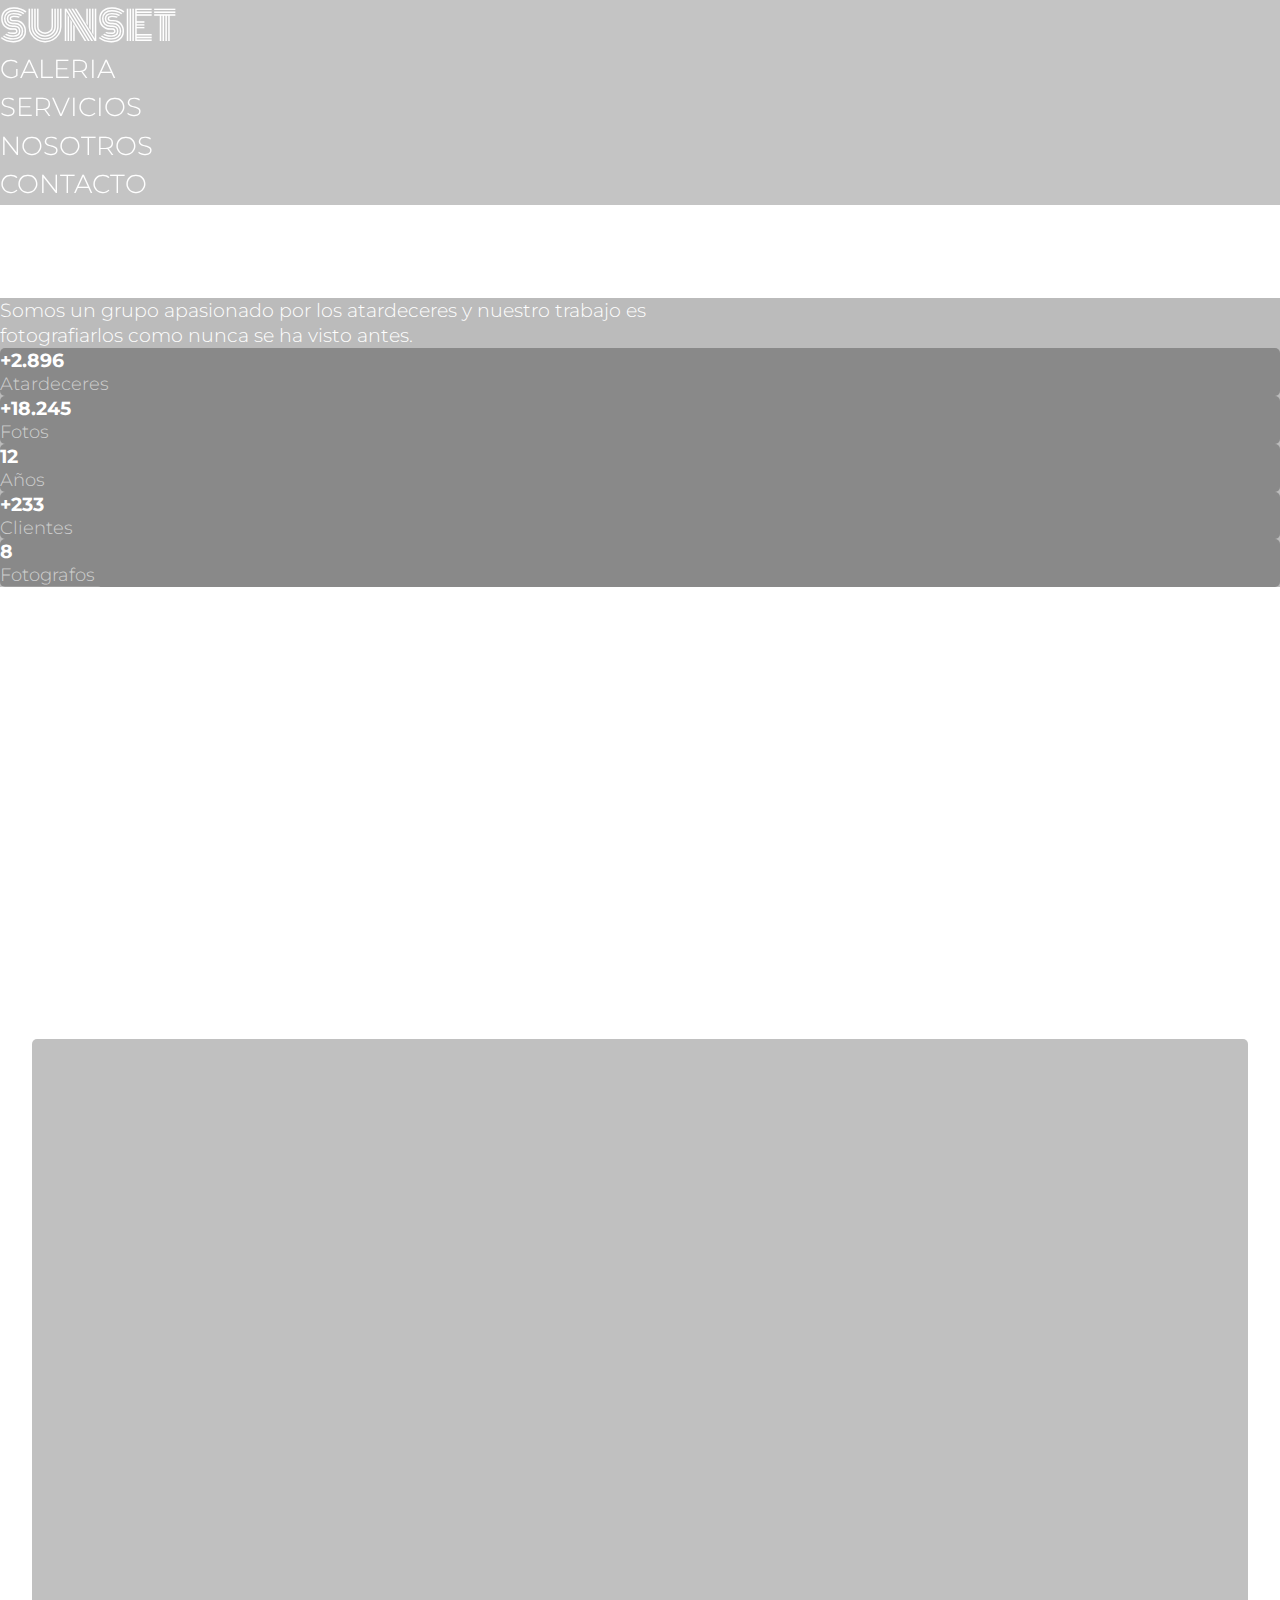
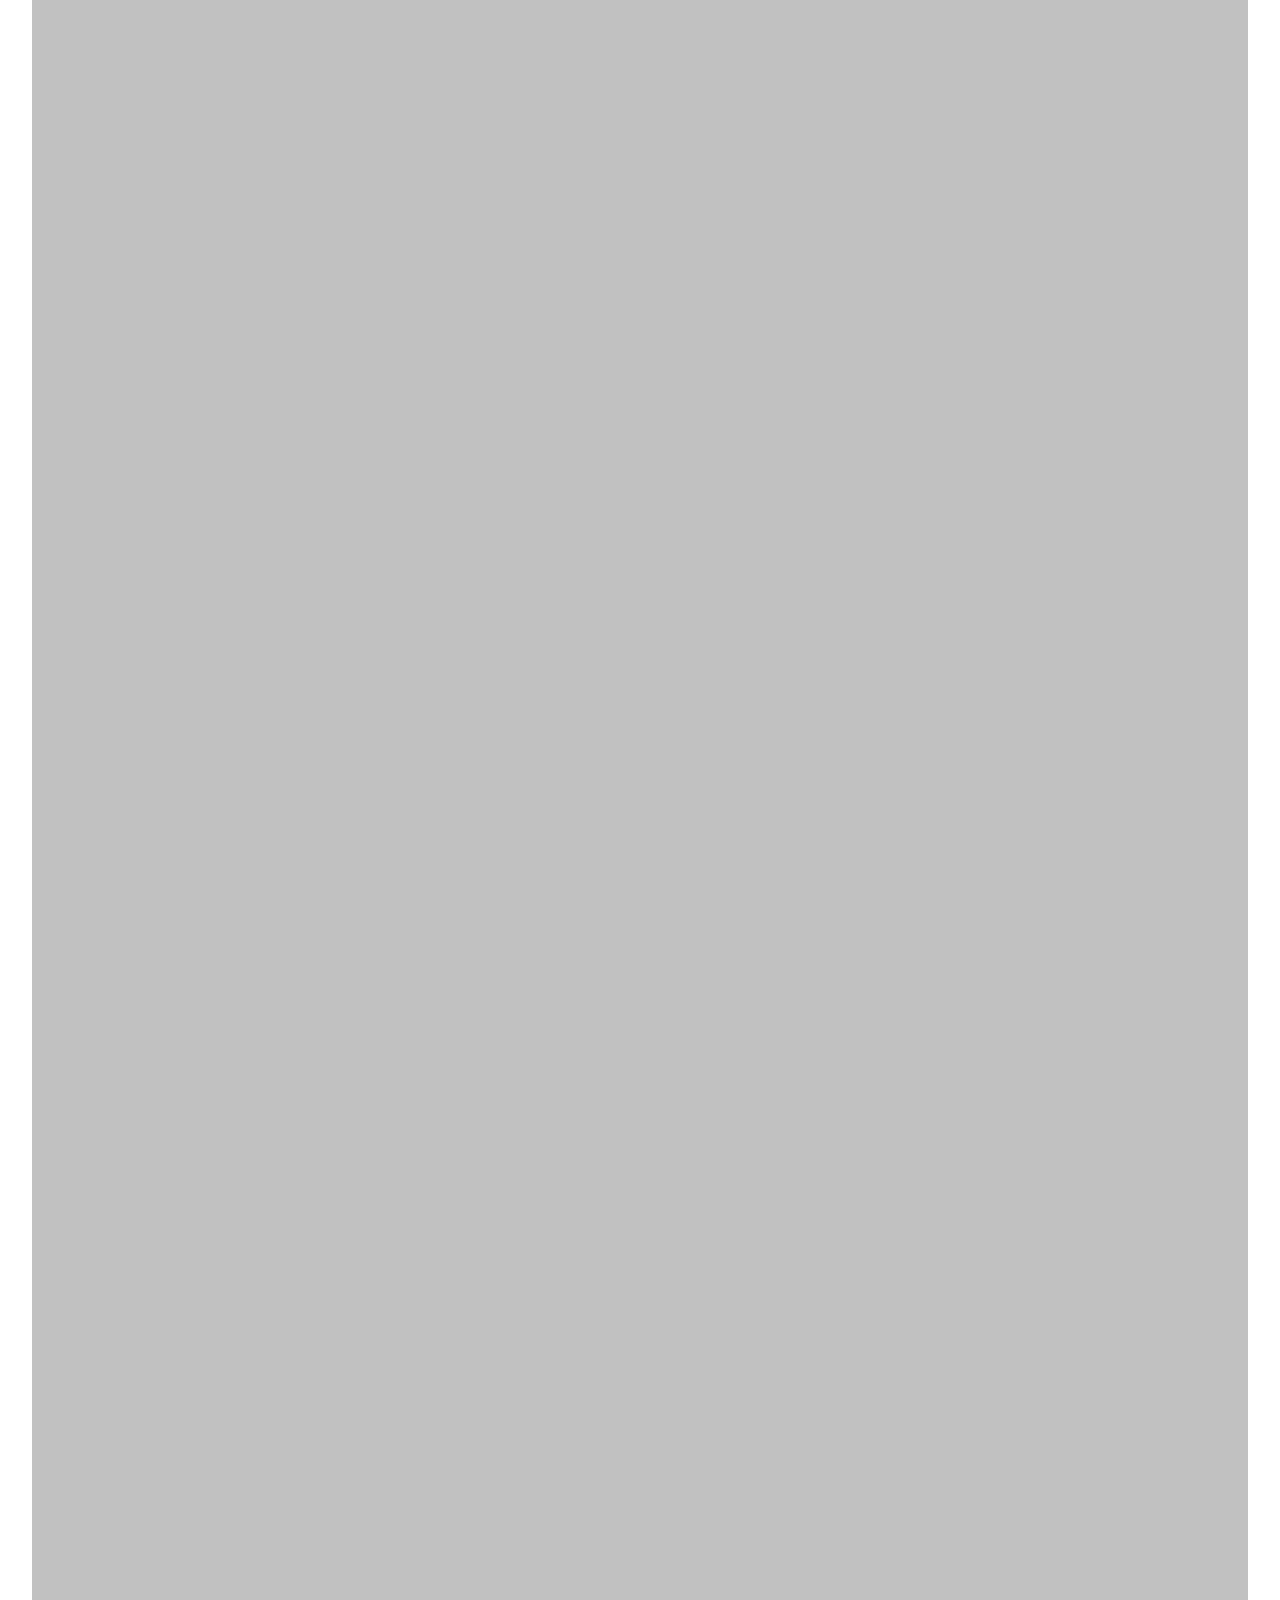
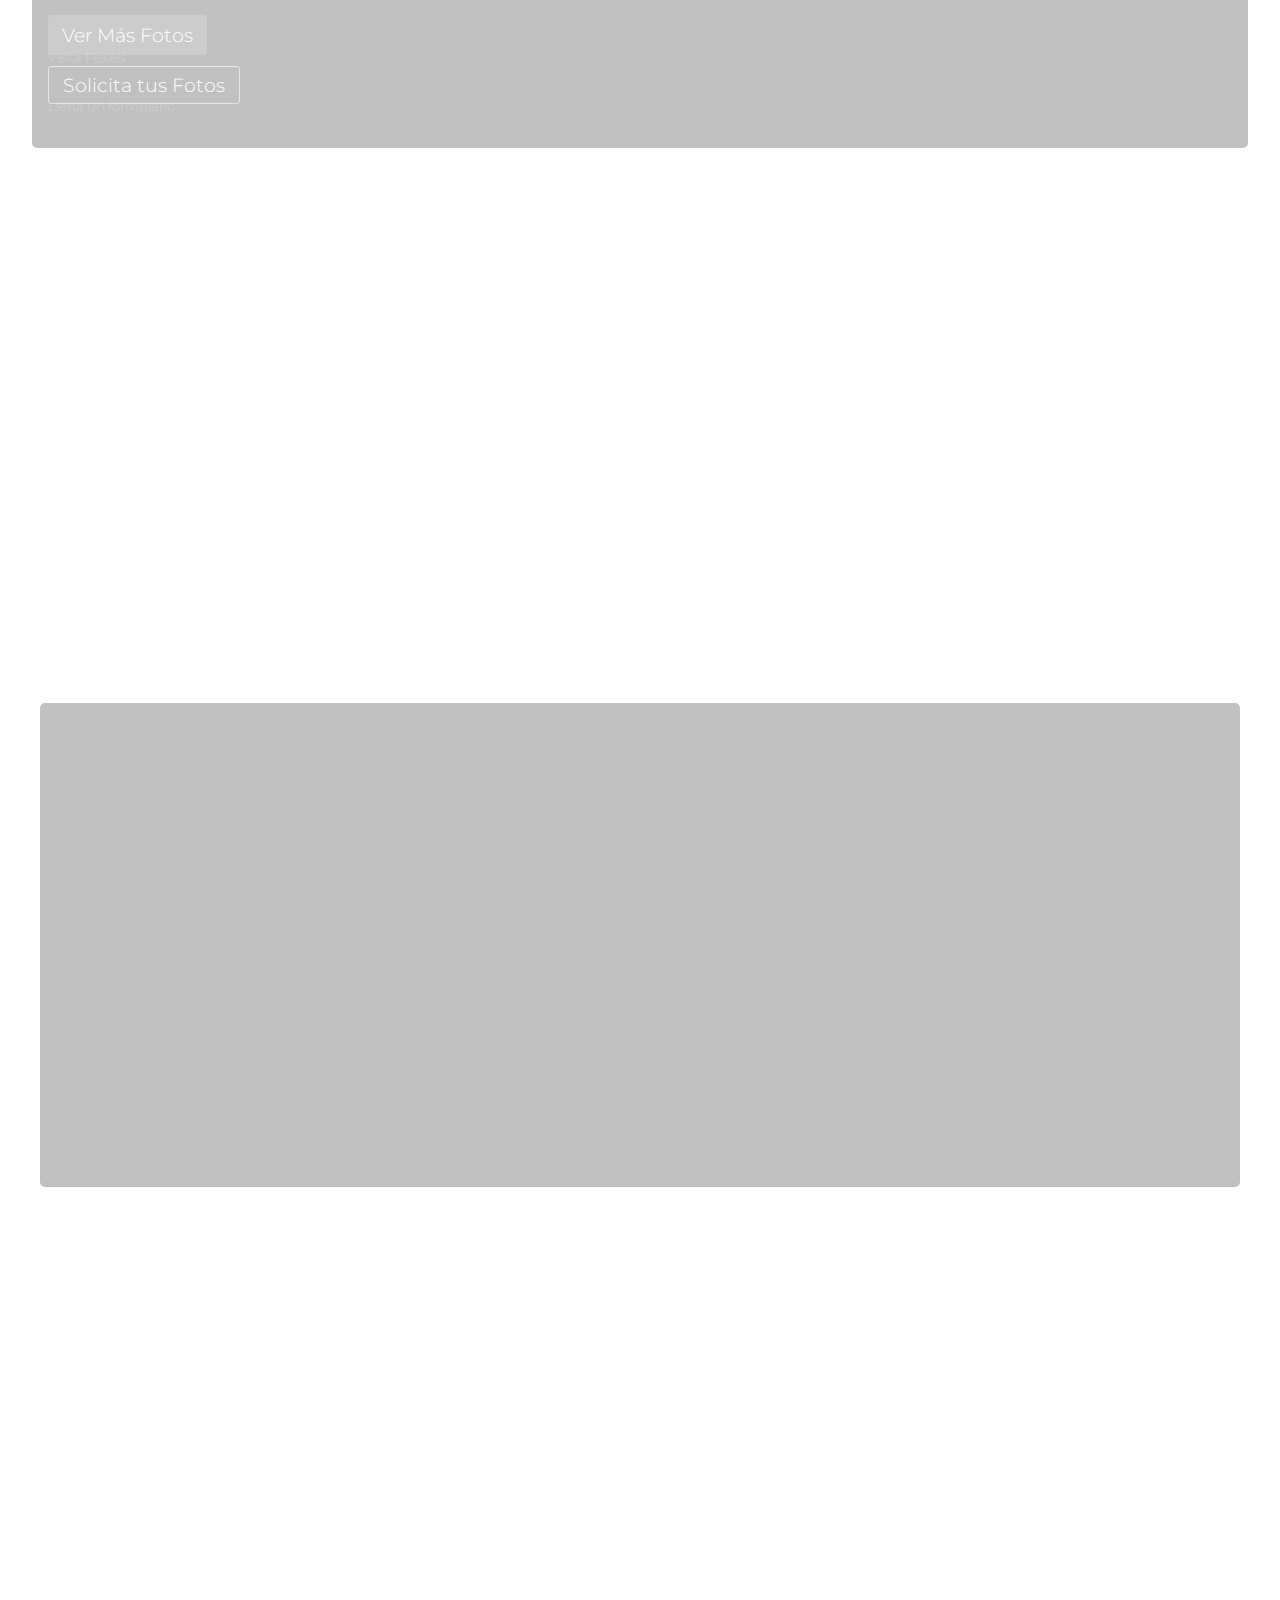
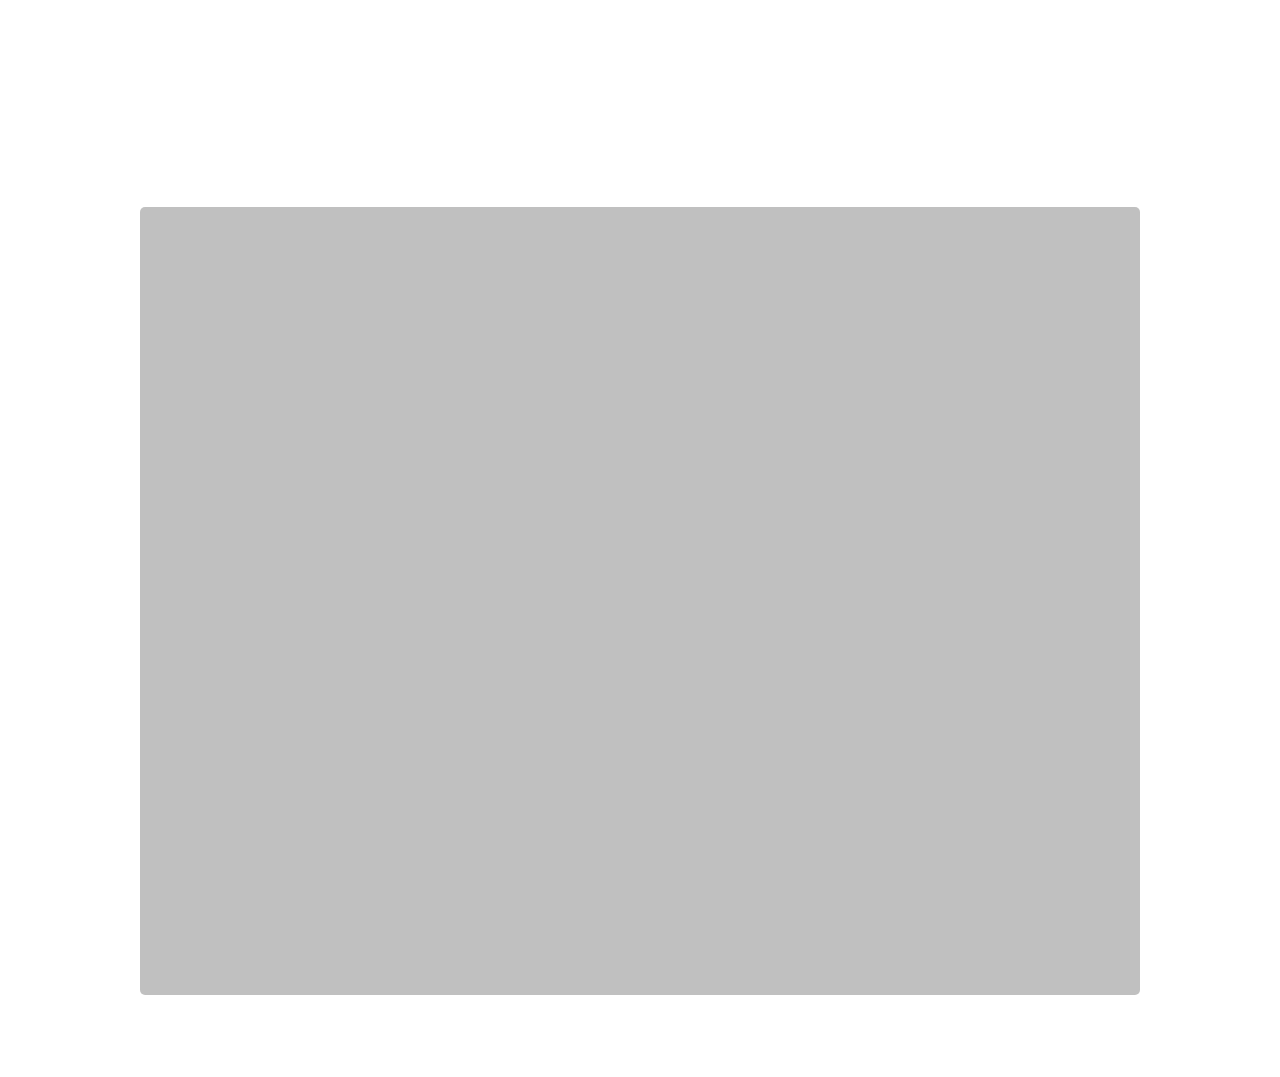
==== commit 923f399c: "Section Nosotros Finished" ====
--- a/index.html
+++ b/index.html
@@ -5,6 +5,7 @@
     <meta http-equiv="X-UA-Compatible" content="IE=edge">
     <meta name="viewport" content="width=device-width, initial-scale=1.0">
     <title>Sunset</title>
+
     <!-- Bootstrap CSS CDN -->
     <link href="https://cdn.jsdelivr.net/npm/bootstrap@5.1.3/dist/css/bootstrap.min.css" rel="stylesheet" integrity="sha384-1BmE4kWBq78iYhFldvKuhfTAU6auU8tT94WrHftjDbrCEXSU1oBoqyl2QvZ6jIW3" crossorigin="anonymous">
     <!-- Bootstrap Icons -->
@@ -14,6 +15,7 @@
     <!-- Animate CSS -->
     <link rel="stylesheet" href="https://cdnjs.cloudflare.com/ajax/libs/animate.css/4.1.1/animate.min.css"/>
 
+    <!-- My CSS -->
     <link rel="stylesheet" href="./assets/css/styles.css">
 </head>
 <body>
@@ -40,6 +42,7 @@
     </header>
 
     <main class="main">
+        <!-- Landing Section -->
         <section class="banner d-flex flex-column justify-content-center align-items-center container-fluid">
             <div class="banner-info d-flex flex-column">
                 <h1 class="mb-5">Sunset</h1>
@@ -93,6 +96,7 @@
             </div>
         </section>
 
+        <!-- Galery Section -->
         <section id="galeria" class="galery mt-4 mb-5">
             <h2 data-aos="fade-up" data-aos-anchor-placement="top-bottom" class="text-center mt-2 mb-4 galery-title">Galeria</h2>
             <p data-aos="fade-up" data-aos-anchor-placement="top-bottom" class="text-center galery-description">Les mostramos una selección de nuestras mejores fotos</p>
@@ -212,6 +216,7 @@
             </div>
         </section>
 
+        <!-- Follow IG -->
         <div data-aos="fade-up" data-aos-anchor-placement="top-bottom" class="follow-ig d-flex gap-2 justify-content-center">
             <h3 class="me-3">Síguenos en Instagram: </h3>
             <a href="#" class="d-flex gap-2">
@@ -222,8 +227,121 @@
             </a>
         </div>
 
+        <!-- Servicios Section -->
         <section id="servicios" class="servicios">
             <h2 data-aos="fade-up" data-aos-anchor-placement="top-bottom" class="text-center mt-2 mb-4 galery-title">Servicios</h2>
+            <div class="servicios-list px-5">
+                <div data-aos="fade-up" data-aos-anchor-placement="top-bottom" class="servicio d-flex flex-column justify-content-center align-items-center gap-2 position-relative">
+                    <svg xmlns="http://www.w3.org/2000/svg" width="75" height="75" fill="currentColor" class="bi bi-image" viewBox="0 0 16 16">
+                        <path d="M6.002 5.5a1.5 1.5 0 1 1-3 0 1.5 1.5 0 0 1 3 0z"/>
+                        <path d="M2.002 1a2 2 0 0 0-2 2v10a2 2 0 0 0 2 2h12a2 2 0 0 0 2-2V3a2 2 0 0 0-2-2h-12zm12 1a1 1 0 0 1 1 1v6.5l-3.777-1.947a.5.5 0 0 0-.577.093l-3.71 3.71-2.66-1.772a.5.5 0 0 0-.63.062L1.002 12V3a1 1 0 0 1 1-1h12z"/>
+                    </svg>
+                    <h3 class="text-center">Fotos Personalizadas</h3>
+                    <p class="text-center">Necesitas fotos de atardeceres personalizadas? No dudes en ponerte en contacto con nosotros</p>
+                    <div class="servicio-overlay d-flex flex-column justify-content-center align-items-center position-absolute">
+                        <h3>USD 10</h3>
+                        <p>Por foto</p>
+                        <a href="#contacto">Solicitar</a>
+                    </div>
+                </div>
+                <div data-aos="fade-up" data-aos-anchor-placement="top-bottom" class="servicio d-flex flex-column justify-content-center align-items-center gap-2">
+                    <svg xmlns="http://www.w3.org/2000/svg" width="75" height="75" fill="currentColor" class="bi bi-camera-fill" viewBox="0 0 16 16">
+                        <path d="M10.5 8.5a2.5 2.5 0 1 1-5 0 2.5 2.5 0 0 1 5 0z"/>
+                        <path d="M2 4a2 2 0 0 0-2 2v6a2 2 0 0 0 2 2h12a2 2 0 0 0 2-2V6a2 2 0 0 0-2-2h-1.172a2 2 0 0 1-1.414-.586l-.828-.828A2 2 0 0 0 9.172 2H6.828a2 2 0 0 0-1.414.586l-.828.828A2 2 0 0 1 3.172 4H2zm.5 2a.5.5 0 1 1 0-1 .5.5 0 0 1 0 1zm9 2.5a3.5 3.5 0 1 1-7 0 3.5 3.5 0 0 1 7 0z"/>
+                    </svg>
+                    <h3 class="text-center">Sesión de Fotos</h3>
+                    <p class="text-center">Te hacemos una sesión de fotos profesional para que luzcas como un/una modelo</p>
+                    <div class="servicio-overlay d-flex flex-column justify-content-center align-items-center position-absolute">
+                        <h3>USD 45</h3>
+                        <p>Precio Minimo</p>
+                        <a href="#contacto">Solicitar</a>
+                    </div>
+                </div>
+                <div data-aos="fade-up" data-aos-anchor-placement="top-bottom" class="servicio d-flex flex-column justify-content-center align-items-center gap-2">
+                    <svg xmlns="http://www.w3.org/2000/svg" width="75" height="75" fill="currentColor" class="bi bi-book-half" viewBox="0 0 16 16">
+                        <path d="M8.5 2.687c.654-.689 1.782-.886 3.112-.752 1.234.124 2.503.523 3.388.893v9.923c-.918-.35-2.107-.692-3.287-.81-1.094-.111-2.278-.039-3.213.492V2.687zM8 1.783C7.015.936 5.587.81 4.287.94c-1.514.153-3.042.672-3.994 1.105A.5.5 0 0 0 0 2.5v11a.5.5 0 0 0 .707.455c.882-.4 2.303-.881 3.68-1.02 1.409-.142 2.59.087 3.223.877a.5.5 0 0 0 .78 0c.633-.79 1.814-1.019 3.222-.877 1.378.139 2.8.62 3.681 1.02A.5.5 0 0 0 16 13.5v-11a.5.5 0 0 0-.293-.455c-.952-.433-2.48-.952-3.994-1.105C10.413.809 8.985.936 8 1.783z"/>
+                    </svg>
+                    <h3 class="text-center">Cursos</h3>
+                    <p class="text-center">Ofrecemos cursos de fotografia profesionales para saques tus propias fotos de alta calidad</p>
+                    <div class="servicio-overlay d-flex flex-column justify-content-center align-items-center position-absolute">
+                        <h3>USD 99</h3>
+                        <p>Precio Minimo</p>
+                        <a href="#contacto">Solicitar</a>
+                    </div>
+                </div>
+            </div>
+        </section>
+        <!-- Servicios Buttons -->
+        <div class="servicios-butons d-flex justify-content-center align-items-center gap-4 mb-5">
+            <a href="#contacto" class="btn-ver-mas">Solicitar un Servicio</a>
+            <a href="#" class="btn-contactanos">Consultar</a>
+        </div>
+
+        <!-- Follow FB -->
+        <div data-aos="fade-up" data-aos-anchor-placement="top-bottom" class="follow-ig d-flex gap-2 justify-content-center">
+            <h3 class="me-3">Síguenos en Facebook: </h3>
+            <a href="#" class="d-flex gap-2">
+                <a href="#"><svg class="ig-icon" xmlns="http://www.w3.org/2000/svg" width="25" height="25" fill="currentColor" class="bi bi-facebook" viewBox="0 0 16 16">
+                    <path d="M16 8.049c0-4.446-3.582-8.05-8-8.05C3.58 0-.002 3.603-.002 8.05c0 4.017 2.926 7.347 6.75 7.951v-5.625h-2.03V8.05H6.75V6.275c0-2.017 1.195-3.131 3.022-3.131.876 0 1.791.157 1.791.157v1.98h-1.009c-.993 0-1.303.621-1.303 1.258v1.51h2.218l-.354 2.326H9.25V16c3.824-.604 6.75-3.934 6.75-7.951z"/>
+                  </svg></a>
+                <a href="#" class="ig-name mt-1">sunset.fotos.atardeceres</a>
+            </a>
+        </div>
+
+        <!-- Nosotros Section -->
+        <section id="nosotros" class="nosotros px-4">
+            <h2 data-aos="fade-up" data-aos-anchor-placement="top-bottom" class="text-center mt-2 mb-4 galery-title">Nosotros</h2>
+            <div class="sobre-nosotros mb-2">
+                <p data-aos="fade-up" data-aos-anchor-placement="top-bottom">Somos un grupo apasionado por los atardeceres y nuestro trabajo es fotografiarlos como nunca se ha visto antes. Fundado en 2010, Sunset se ha convertido en el mayor grupo dedicado a la fotografía de atardeceres del Uruguay y de Latinoamerica, contamos con fotografias y clientes de todas partes del mundo.</p>
+            </div>
+            <div data-aos="fade-up" data-aos-anchor-placement="top-bottom" class="d-flex flex-wrap justify-content-center align-items-center gap-4 mt-5">
+                <div class="aus-card gap-3 p-3 d-flex flex-column justify-content-center align-items-center">
+                    <svg xmlns="http://www.w3.org/2000/svg" width="50" height="50" fill="currentColor" class="bi bi-gem" viewBox="0 0 16 16">
+                        <path d="M3.1.7a.5.5 0 0 1 .4-.2h9a.5.5 0 0 1 .4.2l2.976 3.974c.149.185.156.45.01.644L8.4 15.3a.5.5 0 0 1-.8 0L.1 5.3a.5.5 0 0 1 0-.6l3-4zm11.386 3.785-1.806-2.41-.776 2.413 2.582-.003zm-3.633.004.961-2.989H4.186l.963 2.995 5.704-.006zM5.47 5.495 8 13.366l2.532-7.876-5.062.005zm-1.371-.999-.78-2.422-1.818 2.425 2.598-.003zM1.499 5.5l5.113 6.817-2.192-6.82L1.5 5.5zm7.889 6.817 5.123-6.83-2.928.002-2.195 6.828z"/>
+                    </svg>
+                    <h3>Calidad</h3>
+                    <p>Utilizamos cámaras de última generación para asegurar la calidad</p>
+                </div>
+                <div class="aus-card gap-3 p-3 d-flex flex-column justify-content-center align-items-center">
+                    <svg xmlns="http://www.w3.org/2000/svg" width="50" height="50" fill="currentColor" class="bi bi-graph-up-arrow" viewBox="0 0 16 16">
+                        <path fill-rule="evenodd" d="M0 0h1v15h15v1H0V0Zm10 3.5a.5.5 0 0 1 .5-.5h4a.5.5 0 0 1 .5.5v4a.5.5 0 0 1-1 0V4.9l-3.613 4.417a.5.5 0 0 1-.74.037L7.06 6.767l-3.656 5.027a.5.5 0 0 1-.808-.588l4-5.5a.5.5 0 0 1 .758-.06l2.609 2.61L13.445 4H10.5a.5.5 0 0 1-.5-.5Z"/>
+                      </svg>
+                    <h3>Crecimiento</h3>
+                    <p>Garantizamos que nuestras fotografias te ayudaran a crecer o ganar seguidores</p>
+                </div>
+                <div class="aus-card gap-3 p-3 d-flex flex-column justify-content-center align-items-center">
+                    <svg xmlns="http://www.w3.org/2000/svg" width="50" height="50" fill="currentColor" class="bi bi-shop" viewBox="0 0 16 16">
+                        <path d="M2.97 1.35A1 1 0 0 1 3.73 1h8.54a1 1 0 0 1 .76.35l2.609 3.044A1.5 1.5 0 0 1 16 5.37v.255a2.375 2.375 0 0 1-4.25 1.458A2.371 2.371 0 0 1 9.875 8 2.37 2.37 0 0 1 8 7.083 2.37 2.37 0 0 1 6.125 8a2.37 2.37 0 0 1-1.875-.917A2.375 2.375 0 0 1 0 5.625V5.37a1.5 1.5 0 0 1 .361-.976l2.61-3.045zm1.78 4.275a1.375 1.375 0 0 0 2.75 0 .5.5 0 0 1 1 0 1.375 1.375 0 0 0 2.75 0 .5.5 0 0 1 1 0 1.375 1.375 0 1 0 2.75 0V5.37a.5.5 0 0 0-.12-.325L12.27 2H3.73L1.12 5.045A.5.5 0 0 0 1 5.37v.255a1.375 1.375 0 0 0 2.75 0 .5.5 0 0 1 1 0zM1.5 8.5A.5.5 0 0 1 2 9v6h1v-5a1 1 0 0 1 1-1h3a1 1 0 0 1 1 1v5h6V9a.5.5 0 0 1 1 0v6h.5a.5.5 0 0 1 0 1H.5a.5.5 0 0 1 0-1H1V9a.5.5 0 0 1 .5-.5zM4 15h3v-5H4v5zm5-5a1 1 0 0 1 1-1h2a1 1 0 0 1 1 1v3a1 1 0 0 1-1 1h-2a1 1 0 0 1-1-1v-3zm3 0h-2v3h2v-3z"/>
+                      </svg>
+                    <h3>Negocio</h3>
+                    <p>Ayudamos a tu negocio o emprendimiento a mejorar sus ventas y hacerse reconocido</p>
+                </div>
+                <div class="aus-card gap-3 p-3 d-flex flex-column justify-content-center align-items-center">
+                    <svg xmlns="http://www.w3.org/2000/svg" width="50" height="50" fill="currentColor" class="bi bi-telephone-fill" viewBox="0 0 16 16">
+                        <path fill-rule="evenodd" d="M1.885.511a1.745 1.745 0 0 1 2.61.163L6.29 2.98c.329.423.445.974.315 1.494l-.547 2.19a.678.678 0 0 0 .178.643l2.457 2.457a.678.678 0 0 0 .644.178l2.189-.547a1.745 1.745 0 0 1 1.494.315l2.306 1.794c.829.645.905 1.87.163 2.611l-1.034 1.034c-.74.74-1.846 1.065-2.877.702a18.634 18.634 0 0 1-7.01-4.42 18.634 18.634 0 0 1-4.42-7.009c-.362-1.03-.037-2.137.703-2.877L1.885.511z"/>
+                      </svg>
+                    <h3>Comunicacion</h3>
+                    <p>Mantenemos una buena y fluida comunicación con nuestros clientes y modelos</p>
+                </div>
+                <div class="aus-card gap-3 p-3 d-flex flex-column justify-content-center align-items-center">
+                    <svg xmlns="http://www.w3.org/2000/svg" width="50" height="50" fill="currentColor" class="bi bi-yin-yang" viewBox="0 0 16 16">
+                        <path d="M9.167 4.5a1.167 1.167 0 1 1-2.334 0 1.167 1.167 0 0 1 2.334 0Z"/>
+                        <path d="M8 0a8 8 0 1 0 0 16A8 8 0 0 0 8 0ZM1 8a7 7 0 0 1 7-7 3.5 3.5 0 1 1 0 7 3.5 3.5 0 1 0 0 7 7 7 0 0 1-7-7Zm7 4.667a1.167 1.167 0 1 1 0-2.334 1.167 1.167 0 0 1 0 2.334Z"/>
+                      </svg>
+                    <h3>Equilibrio</h3>
+                    <p>El equilibrio predomina en nuestras fotografias, haciendo de estas las mejores</p>
+                </div>
+            </div>
+        </section>
+        <!-- Nosotros Buttons -->
+        <div class="servicios-butons nosotros-buttons d-flex flex-column justify-content-center align-items-center gap-3 mb-5">
+            <a href="#contacto" class="btn-ver-mas">Contáctanos</a>
+            <p>¿Quiéres trabajar con nosotros?</p>
+        </div>
+
+        <!-- Contacto Section -->
+        <section id="contacto" class="contacto px-4">
+
         </section>
     </main>
 
--- a/assets/css/styles.css
+++ b/assets/css/styles.css
@@ -88,6 +88,13 @@
     font-family: var(--montserrat);
 }
 
+/* Reset Input type Submit */
+input[type=submit] {
+    -webkit-appearance: none;
+    -moz-appearance: none;
+    appearance: none;
+}
+
 select {
     font-family: var(--montserrat);
 }
@@ -149,6 +156,13 @@
 
     80% {
         transform: translateY(-10px);
+    }
+}
+
+@keyframes appearFromBottom {
+    0% {
+        transform: translateY(100%);
+        opacity: 0;
     }
 }
 
@@ -576,7 +590,7 @@
 }
 
 .follow-ig {
-    margin-top: 10rem;
+    margin-top: 15rem;
     animation: bounceSocialMedia 2s infinite;
 }
 
@@ -623,5 +637,133 @@
 }
 
 .servicios {
-    margin-top: 10rem;
+    background-color: #0000003f;
+    width: 95%;
+    max-width: 1200px;
+    margin: 15rem auto 2rem auto;
+    padding: 2rem 1rem;
+    border-radius: 5px;
+    position: relative;
+    z-index: 0;
+    padding-bottom: 2rem;
+}
+
+.servicio {
+    background-color: #00000049;
+    border-radius: 3px;
+    padding: 2rem 1rem 0.5rem 1rem;
+    overflow: hidden;
+}
+
+.servicio svg {
+    color: var(--dark-orange);
+    margin-bottom: 2rem;
+}
+
+.servicio h3 {
+    color: #ffffffcc;
+    text-transform: uppercase;
+    font-size: 1.2rem;
+    font-weight: 700;
+}
+
+.servicio p {
+    color: #ffffffc5;
+    font-size: 0.9rem;
+    font-weight: 300;
+}
+
+.servicios-list {
+    display: grid;
+    grid-template-columns: repeat(3, 1fr);
+    gap: 5rem;
+    margin-top: 2rem;
+}
+
+.servicio-overlay {
+    width: 100%;
+    height: 120%;
+    background-color: #eb6810f5;
+    opacity: 0;
+    transition: all 0.4s;
+}
+
+.servicio:hover .servicio-overlay {
+    opacity: 1;
+    animation: appearFromBottom 0.6s;
+}
+
+.servicio-overlay h3 {
+    font-size: 1.8rem;
+    font-weight: 700;
+}
+
+.servicio-overlay a {
+    display: inline-block;
+    color: #ffffff;
+    background-color: #0000001e;
+    padding: 6px 15px;
+    border-radius: 2px;
+    font-size: 1.3rem;
+    font-weight: 300;
+    text-transform: uppercase;
+    transition: all 0.4s;
+}
+
+.servicio-overlay a:hover {
+    background-color: #0000005b;
+}
+
+.nosotros .galery-title::after {
+    right: -196px;
+}
+
+.nosotros {
+    background-color: #0000003f;
+    width: 95%;
+    max-width: 1000px;
+    margin: 15rem auto 2rem auto;
+    padding: 2rem 1rem;
+    border-radius: 5px;
+    position: relative;
+    z-index: 0;
+    padding-bottom: 2rem;
+}
+
+.sobre-nosotros p {
+    color: #ffffffdc;
+    font-weight: 300;
+    font-size: 1rem;
+    text-align: center;
+}
+
+.aus-card {
+    background-color: #0000005e;
+    width: 250px;
+    border-radius: 5px;
+}
+
+.aus-card svg {
+    color: var(--dark-orange);
+}
+
+.aus-card h3 {
+    color: #ffffffd2;
+    text-transform: uppercase;
+    font-size: 1.2rem;
+    font-weight: 400;
+}
+
+.aus-card p {
+    font-size: 0.8rem;
+    color: #ffffff80;
+    text-align: center;
+    margin-bottom: 0;
+    margin-top: -0.5rem;
+}
+
+.nosotros-buttons p {
+    color: #ffffffcc;
+    font-size: 0.8rem;
+    font-weight: 400;
 }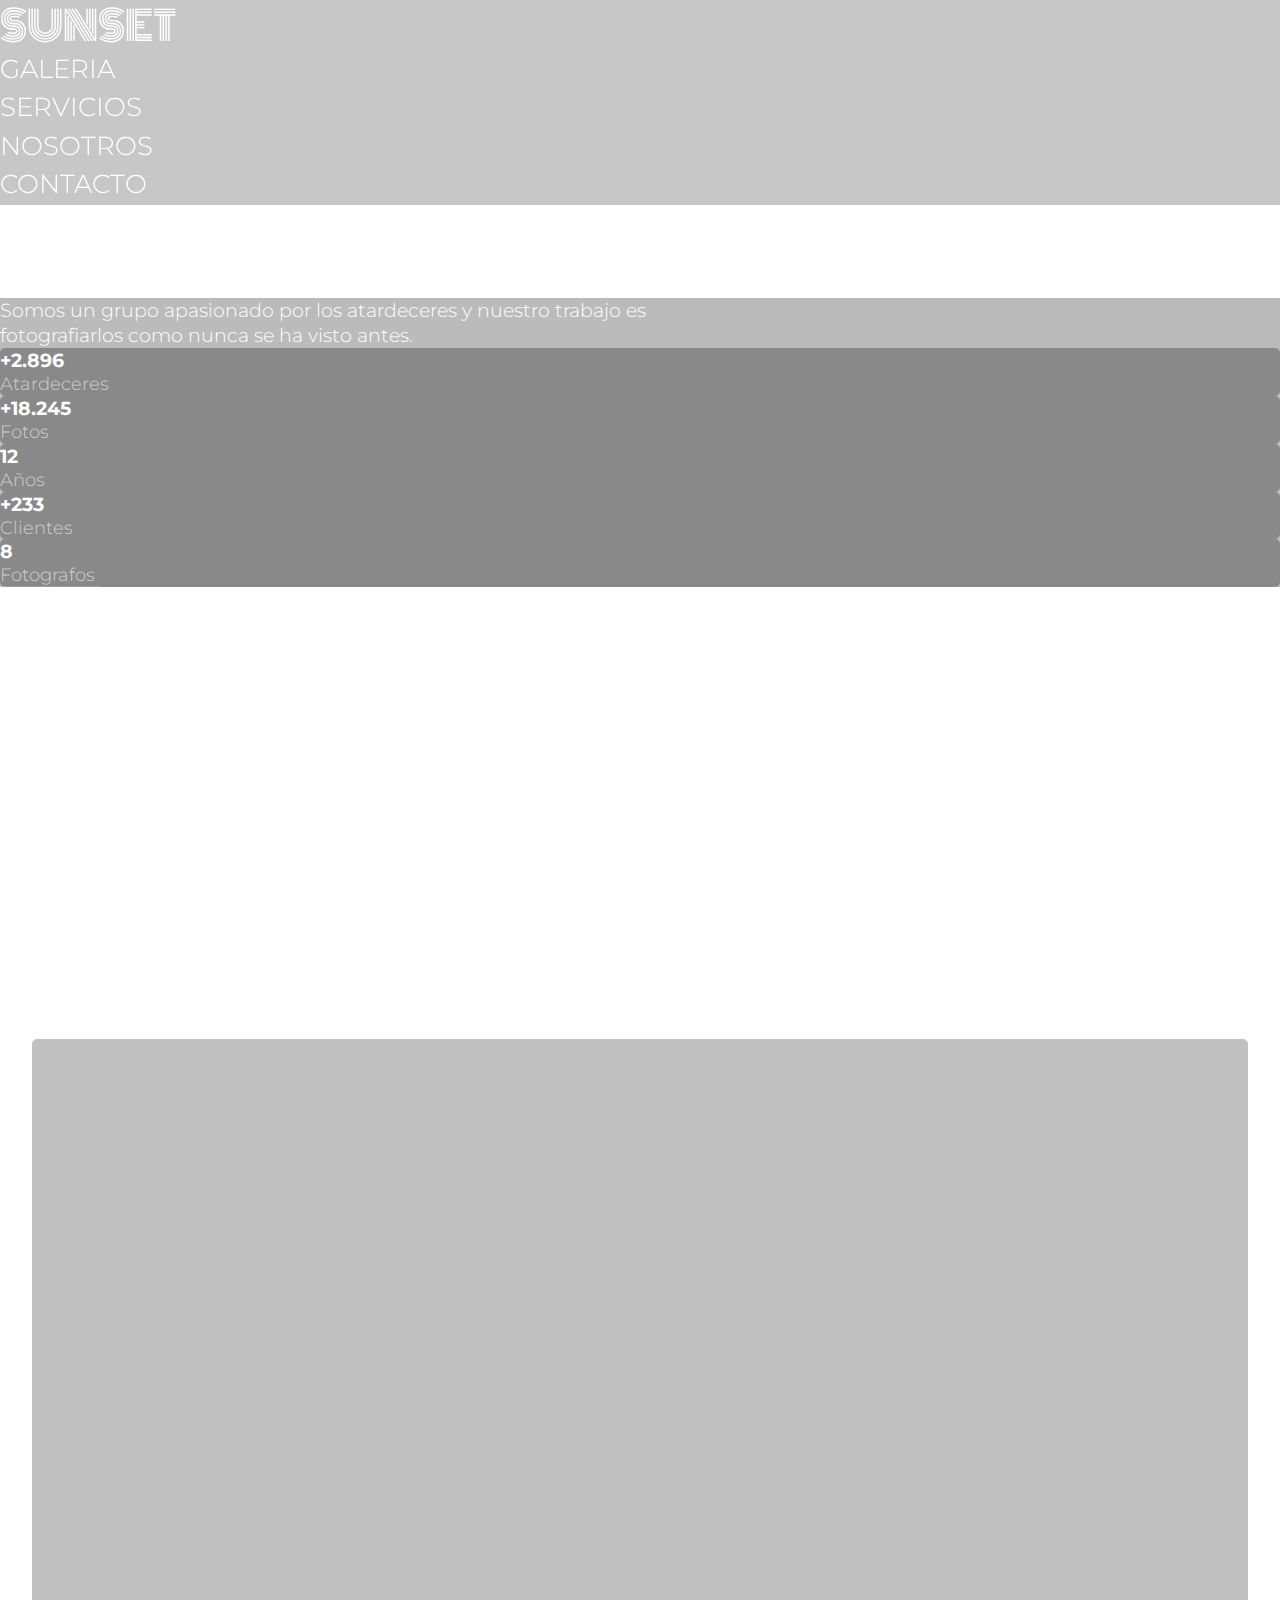
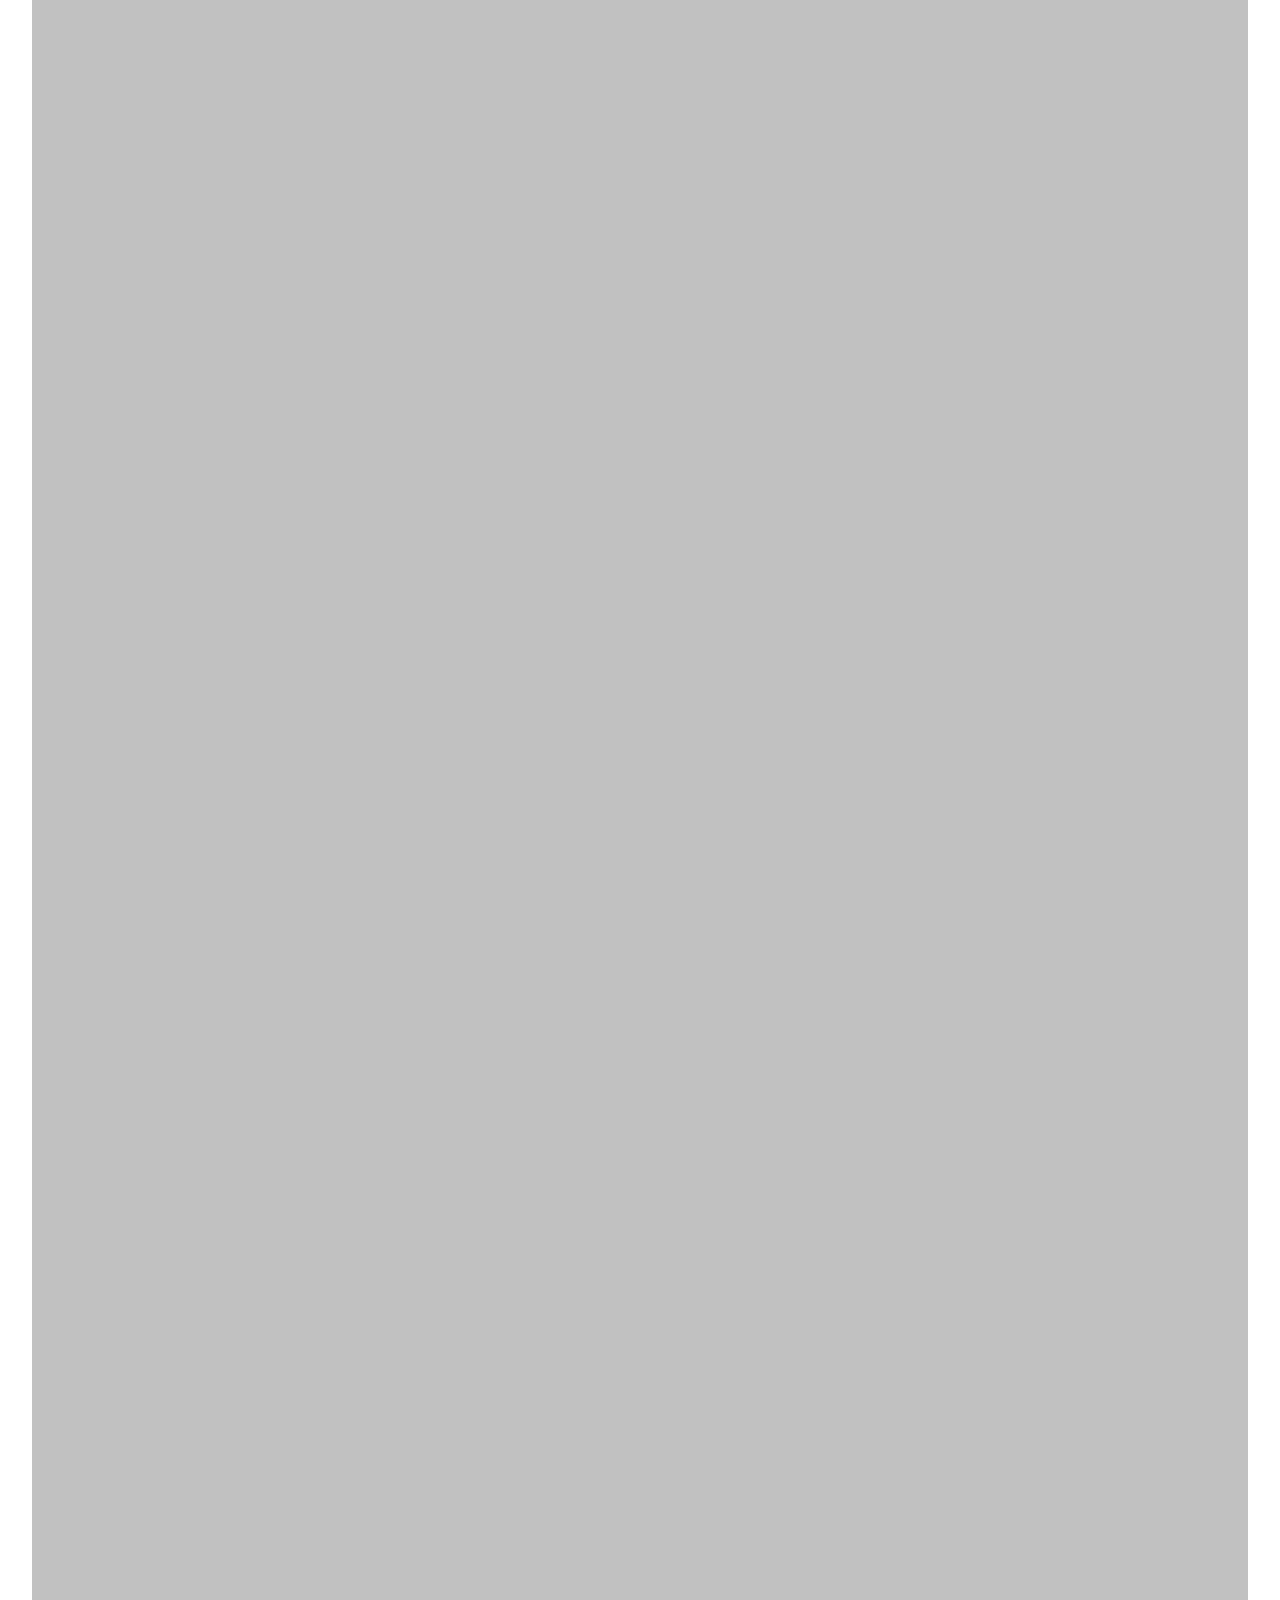
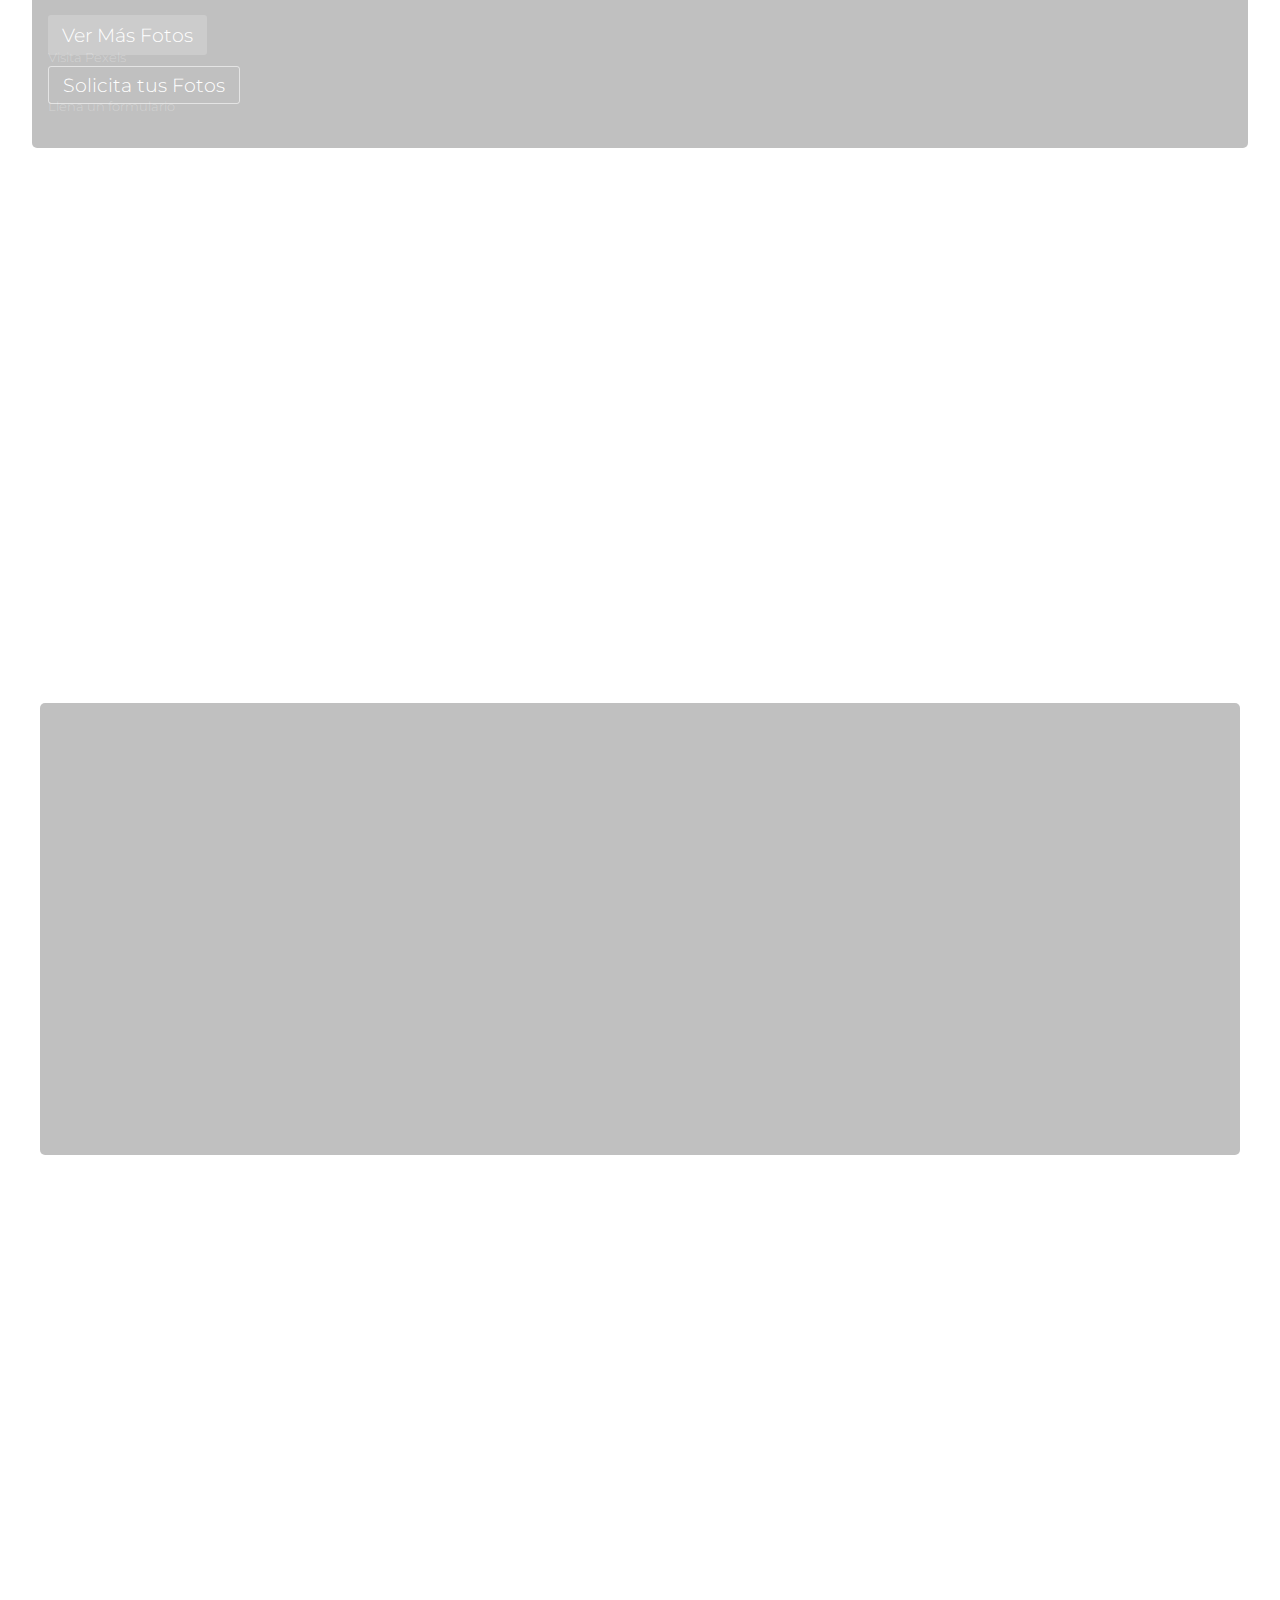
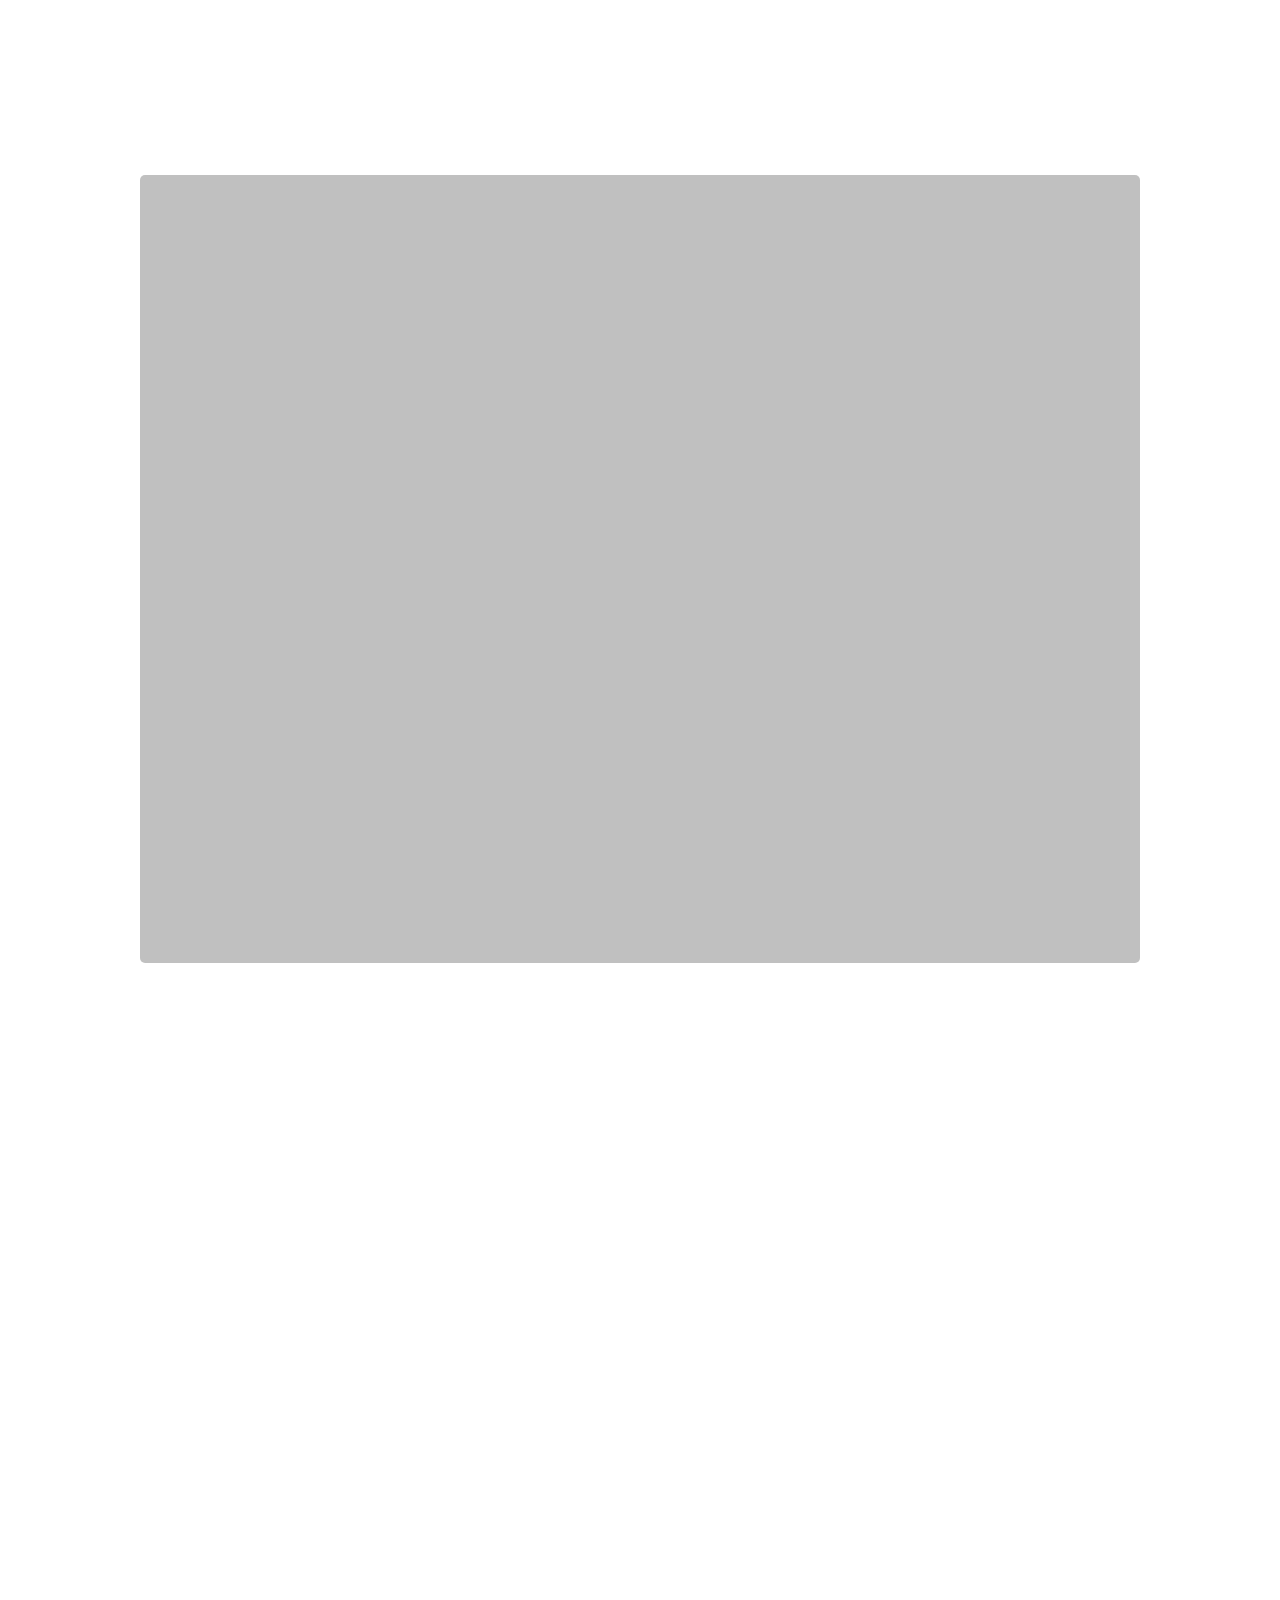
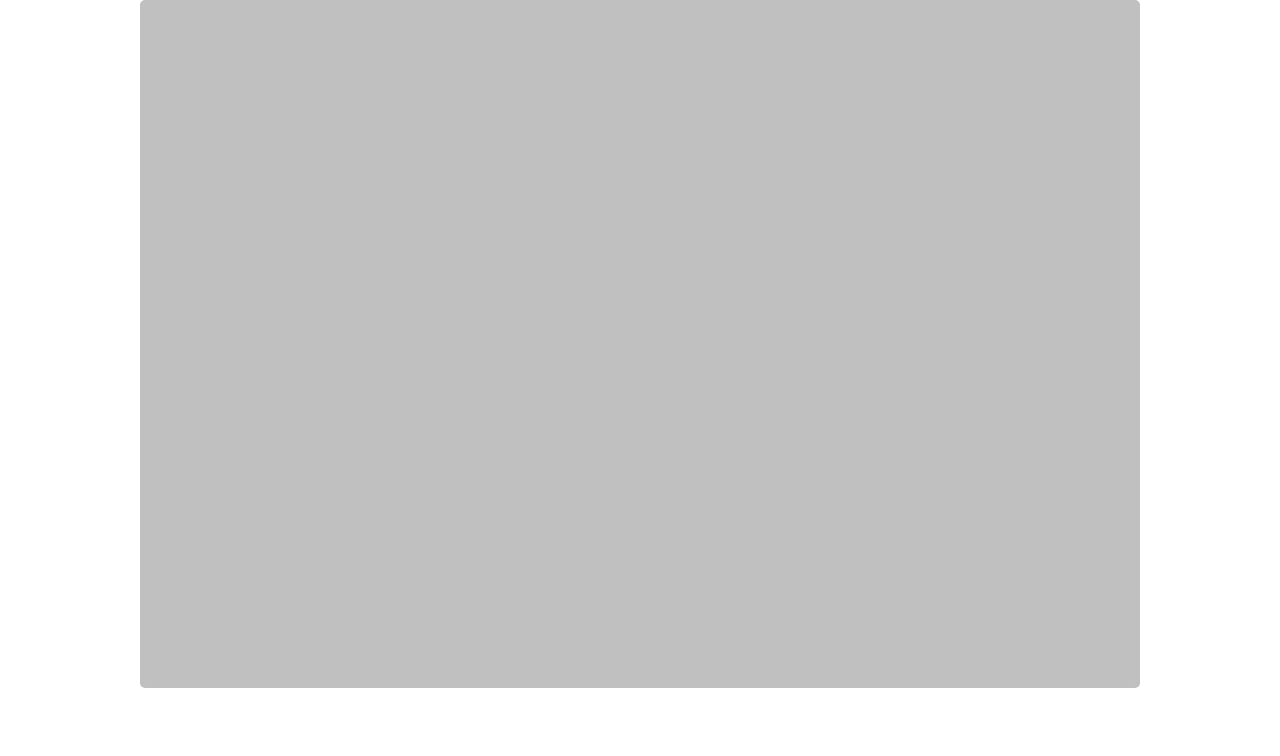
==== commit 492b0573: "Added Shortcut Icon" ====
--- a/index.html
+++ b/index.html
@@ -5,6 +5,7 @@
     <meta http-equiv="X-UA-Compatible" content="IE=edge">
     <meta name="viewport" content="width=device-width, initial-scale=1.0">
     <title>Sunset</title>
+    <link rel="shortcut icon" href="./assets/img/logo/small-logo.png">
 
     <!-- Bootstrap CSS CDN -->
     <link href="https://cdn.jsdelivr.net/npm/bootstrap@5.1.3/dist/css/bootstrap.min.css" rel="stylesheet" integrity="sha384-1BmE4kWBq78iYhFldvKuhfTAU6auU8tT94WrHftjDbrCEXSU1oBoqyl2QvZ6jIW3" crossorigin="anonymous">
@@ -26,9 +27,9 @@
 
             <nav id="navigation" class="navigation d-flex gap-5 fs-6">
                 <a class="navigation-link" href="#galeria">Galeria</a>
-                <a class="navigation-link" href="#servicios">Servicios</a>
-                <a class="navigation-link" href="#nosotros">Nosotros</a>
-                <a class="navigation-link" href="#contacto">Contacto</a>
+                <a class="navigation-link" href="#servicios-section">Servicios</a>
+                <a class="navigation-link" href="#nosotros-section">Nosotros</a>
+                <a class="navigation-link" href="#contacto-section">Contacto</a>
                 <a href="#body" class="x-button"><svg class="x-btn" xmlns="http://www.w3.org/2000/svg" width="30" height="30" fill="currentColor" class="bi bi-x-lg" viewBox="0 0 16 16">
                     <path fill-rule="evenodd" d="M13.854 2.146a.5.5 0 0 1 0 .708l-11 11a.5.5 0 0 1-.708-.708l11-11a.5.5 0 0 1 .708 0Z"/>
                     <path fill-rule="evenodd" d="M2.146 2.146a.5.5 0 0 0 0 .708l11 11a.5.5 0 0 0 .708-.708l-11-11a.5.5 0 0 0-.708 0Z"/>
@@ -72,8 +73,8 @@
                     </div>
                 </div>
                 <div class="aus-buttons d-flex justify-content-center gap-4">
-                    <a href="#nosotros" class="btn-ver-mas d-inline-block">Ver Más</a>
-                    <a href="#contacto" class="btn-contactanos d-inline-block">Contáctanos</a>
+                    <a href="#nosotros-section" class="btn-ver-mas d-inline-block">Ver Más</a>
+                    <a href="#contacto-section" class="btn-contactanos d-inline-block">Contáctanos</a>
                 </div>
             </div>
 
@@ -102,7 +103,7 @@
             <p data-aos="fade-up" data-aos-anchor-placement="top-bottom" class="text-center galery-description">Les mostramos una selección de nuestras mejores fotos</p>
             <div class="container mt-5">
                 <div class="row">
-                    <a href="#fullscreen-image" class="galery-item col-8">
+                    <a href="#fullscreen-image" class="galery-item col-lg-8 mb-4 mb-lg-0">
                         <img data-aos="fade-up" data-aos-anchor-placement="top-bottom" src="./assets/img/pexels-pixabay-269583.jpg" alt="atardecer playa">
                         <div class="image-overlay d-flex flex-column justify-content-center align-items-center gap-3">
                             <p>22/04/2020 - 18:58 | PUNTA DEL ESTE, URUGUAY</p>
@@ -118,7 +119,7 @@
                             </div>
                         </div>
                     </a>
-                    <a href="#fullscreen-image2" class="galery-item col-4">
+                    <a href="#fullscreen-image2" class="galery-item col-lg-4">
                         <img data-aos="fade-up" data-aos-anchor-placement="top-bottom" src="./assets/img/pexels-brittany-87812.jpg" alt="atardecer natural">
                         <div class="image-overlay d-flex flex-column justify-content-center align-items-center gap-3">
                             <p>05/10/2017 - 19:21 | CERRO LARGO, URUGUAY</p>
@@ -136,7 +137,7 @@
                     </a>
                 </div>
                 <div class="row mt-4">
-                    <a href="#fullscreen-image3" class="galery-item col-4">
+                    <a href="#fullscreen-image3" class="galery-item col-lg-4 mb-4 mb-lg-0">
                         <img data-aos="fade-up" data-aos-anchor-placement="top-bottom" src="./assets/img/pexels-pok-rie-132037.jpg" alt="">
                         <div class="image-overlay d-flex flex-column justify-content-center align-items-center gap-3">
                             <p>14/02/2021 - 20:01 | JOSE IGNACIO, URUGUAY</p>
@@ -152,7 +153,7 @@
                             </div>
                         </div>
                     </a>
-                    <a href="#fullscreen-image4" class="galery-item col-8">
+                    <a href="#fullscreen-image4" class="galery-item col-lg-8">
                         <img data-aos="fade-up" data-aos-anchor-placement="top-bottom" src="./assets/img/pexels-pixabay-206359.jpg" alt="">
                         <div class="image-overlay d-flex flex-column justify-content-center align-items-center gap-3">
                             <p>24/03/2018 - 19:46 | LOS ANDES, ARGENTINA</p>
@@ -170,7 +171,7 @@
                     </a>
                 </div>
                 <div class="row mt-4">
-                    <a href="#fullscreen-image5" class="galery-item col-8">
+                    <a href="#fullscreen-image5" class="galery-item col-lg-8 mb-4 mb-lg-0">
                         <img data-aos="fade-up" data-aos-anchor-placement="top-bottom" src="./assets/img/pexels-nout-gons-248159.jpg" alt="">
                         <div class="image-overlay d-flex flex-column justify-content-center align-items-center gap-3">
                             <p>29/11/2014 - 17:58 | WAIANAE, HAWAI</p>
@@ -186,7 +187,7 @@
                             </div>
                         </div>
                     </a>
-                    <a href="#fullscreen-image6" class="galery-item col-4">
+                    <a href="#fullscreen-image6" class="galery-item col-lg-4">
                         <img data-aos="fade-up" data-aos-anchor-placement="top-bottom" src="./assets/img/pexels-pixabay-157776.jpg" alt="">
                         <div class="image-overlay d-flex flex-column justify-content-center align-items-center gap-3">
                             <p>20/07/2012 - 19:54 | ROCHA, URUGUAY</p>
@@ -210,7 +211,7 @@
                     <p>Visita Pexels</p>
                 </div>
                 <div class="btn-galery d-flex flex-column justify-content-center align-items-center">   
-                    <a target="_blank" href="#contacto" class="btn-contactanos mb-2">Solicita tus Fotos</a>
+                    <a target="_blank" href="#contacto-section" class="btn-contactanos mb-2">Solicita tus Fotos</a>
                     <p>Llena un formulario</p>
                 </div>
             </div>
@@ -228,57 +229,59 @@
         </div>
 
         <!-- Servicios Section -->
-        <section id="servicios" class="servicios">
-            <h2 data-aos="fade-up" data-aos-anchor-placement="top-bottom" class="text-center mt-2 mb-4 galery-title">Servicios</h2>
-            <div class="servicios-list px-5">
-                <div data-aos="fade-up" data-aos-anchor-placement="top-bottom" class="servicio d-flex flex-column justify-content-center align-items-center gap-2 position-relative">
-                    <svg xmlns="http://www.w3.org/2000/svg" width="75" height="75" fill="currentColor" class="bi bi-image" viewBox="0 0 16 16">
-                        <path d="M6.002 5.5a1.5 1.5 0 1 1-3 0 1.5 1.5 0 0 1 3 0z"/>
-                        <path d="M2.002 1a2 2 0 0 0-2 2v10a2 2 0 0 0 2 2h12a2 2 0 0 0 2-2V3a2 2 0 0 0-2-2h-12zm12 1a1 1 0 0 1 1 1v6.5l-3.777-1.947a.5.5 0 0 0-.577.093l-3.71 3.71-2.66-1.772a.5.5 0 0 0-.63.062L1.002 12V3a1 1 0 0 1 1-1h12z"/>
-                    </svg>
-                    <h3 class="text-center">Fotos Personalizadas</h3>
-                    <p class="text-center">Necesitas fotos de atardeceres personalizadas? No dudes en ponerte en contacto con nosotros</p>
-                    <div class="servicio-overlay d-flex flex-column justify-content-center align-items-center position-absolute">
-                        <h3>USD 10</h3>
-                        <p>Por foto</p>
-                        <a href="#contacto">Solicitar</a>
-                    </div>
-                </div>
-                <div data-aos="fade-up" data-aos-anchor-placement="top-bottom" class="servicio d-flex flex-column justify-content-center align-items-center gap-2">
-                    <svg xmlns="http://www.w3.org/2000/svg" width="75" height="75" fill="currentColor" class="bi bi-camera-fill" viewBox="0 0 16 16">
-                        <path d="M10.5 8.5a2.5 2.5 0 1 1-5 0 2.5 2.5 0 0 1 5 0z"/>
-                        <path d="M2 4a2 2 0 0 0-2 2v6a2 2 0 0 0 2 2h12a2 2 0 0 0 2-2V6a2 2 0 0 0-2-2h-1.172a2 2 0 0 1-1.414-.586l-.828-.828A2 2 0 0 0 9.172 2H6.828a2 2 0 0 0-1.414.586l-.828.828A2 2 0 0 1 3.172 4H2zm.5 2a.5.5 0 1 1 0-1 .5.5 0 0 1 0 1zm9 2.5a3.5 3.5 0 1 1-7 0 3.5 3.5 0 0 1 7 0z"/>
-                    </svg>
-                    <h3 class="text-center">Sesión de Fotos</h3>
-                    <p class="text-center">Te hacemos una sesión de fotos profesional para que luzcas como un/una modelo</p>
-                    <div class="servicio-overlay d-flex flex-column justify-content-center align-items-center position-absolute">
-                        <h3>USD 45</h3>
-                        <p>Precio Minimo</p>
-                        <a href="#contacto">Solicitar</a>
-                    </div>
-                </div>
-                <div data-aos="fade-up" data-aos-anchor-placement="top-bottom" class="servicio d-flex flex-column justify-content-center align-items-center gap-2">
-                    <svg xmlns="http://www.w3.org/2000/svg" width="75" height="75" fill="currentColor" class="bi bi-book-half" viewBox="0 0 16 16">
-                        <path d="M8.5 2.687c.654-.689 1.782-.886 3.112-.752 1.234.124 2.503.523 3.388.893v9.923c-.918-.35-2.107-.692-3.287-.81-1.094-.111-2.278-.039-3.213.492V2.687zM8 1.783C7.015.936 5.587.81 4.287.94c-1.514.153-3.042.672-3.994 1.105A.5.5 0 0 0 0 2.5v11a.5.5 0 0 0 .707.455c.882-.4 2.303-.881 3.68-1.02 1.409-.142 2.59.087 3.223.877a.5.5 0 0 0 .78 0c.633-.79 1.814-1.019 3.222-.877 1.378.139 2.8.62 3.681 1.02A.5.5 0 0 0 16 13.5v-11a.5.5 0 0 0-.293-.455c-.952-.433-2.48-.952-3.994-1.105C10.413.809 8.985.936 8 1.783z"/>
-                    </svg>
-                    <h3 class="text-center">Cursos</h3>
-                    <p class="text-center">Ofrecemos cursos de fotografia profesionales para saques tus propias fotos de alta calidad</p>
-                    <div class="servicio-overlay d-flex flex-column justify-content-center align-items-center position-absolute">
-                        <h3>USD 99</h3>
-                        <p>Precio Minimo</p>
-                        <a href="#contacto">Solicitar</a>
-                    </div>
-                </div>
+        <section id="servicios-section">
+            <section id="servicios" class="servicios">
+                <h2 data-aos="fade-up" data-aos-anchor-placement="top-bottom" class="text-center mt-2 mb-4 galery-title">Servicios</h2>
+                <div class="servicios-list px-5">
+                    <div data-aos="fade-up" data-aos-anchor-placement="top-bottom" class="servicio d-flex flex-column justify-content-center align-items-center gap-2 position-relative">
+                        <svg xmlns="http://www.w3.org/2000/svg" width="75" height="75" fill="currentColor" class="bi bi-image" viewBox="0 0 16 16">
+                            <path d="M6.002 5.5a1.5 1.5 0 1 1-3 0 1.5 1.5 0 0 1 3 0z"/>
+                            <path d="M2.002 1a2 2 0 0 0-2 2v10a2 2 0 0 0 2 2h12a2 2 0 0 0 2-2V3a2 2 0 0 0-2-2h-12zm12 1a1 1 0 0 1 1 1v6.5l-3.777-1.947a.5.5 0 0 0-.577.093l-3.71 3.71-2.66-1.772a.5.5 0 0 0-.63.062L1.002 12V3a1 1 0 0 1 1-1h12z"/>
+                        </svg>
+                        <h3 class="text-center">Fotos Personalizadas</h3>
+                        <p class="text-center">Necesitas fotos de atardeceres personalizadas? No dudes en ponerte en contacto con nosotros</p>
+                        <div class="servicio-overlay d-flex flex-column justify-content-center align-items-center position-absolute">
+                            <h3>USD 10</h3>
+                            <p>Por foto</p>
+                            <a href="#contacto-section">Solicitar</a>
+                        </div>
+                    </div>
+                    <div data-aos="fade-up" data-aos-anchor-placement="top-bottom" class="servicio d-flex flex-column justify-content-center align-items-center gap-2">
+                        <svg xmlns="http://www.w3.org/2000/svg" width="75" height="75" fill="currentColor" class="bi bi-camera-fill" viewBox="0 0 16 16">
+                            <path d="M10.5 8.5a2.5 2.5 0 1 1-5 0 2.5 2.5 0 0 1 5 0z"/>
+                            <path d="M2 4a2 2 0 0 0-2 2v6a2 2 0 0 0 2 2h12a2 2 0 0 0 2-2V6a2 2 0 0 0-2-2h-1.172a2 2 0 0 1-1.414-.586l-.828-.828A2 2 0 0 0 9.172 2H6.828a2 2 0 0 0-1.414.586l-.828.828A2 2 0 0 1 3.172 4H2zm.5 2a.5.5 0 1 1 0-1 .5.5 0 0 1 0 1zm9 2.5a3.5 3.5 0 1 1-7 0 3.5 3.5 0 0 1 7 0z"/>
+                        </svg>
+                        <h3 class="text-center">Sesión de Fotos</h3>
+                        <p class="text-center">Te hacemos una sesión de fotos profesional para que luzcas como un/una modelo</p>
+                        <div class="servicio-overlay d-flex flex-column justify-content-center align-items-center position-absolute">
+                            <h3>USD 45</h3>
+                            <p>Precio Minimo</p>
+                            <a href="#contacto-section">Solicitar</a>
+                        </div>
+                    </div>
+                    <div data-aos="fade-up" data-aos-anchor-placement="top-bottom" class="servicio d-flex flex-column justify-content-center align-items-center gap-2">
+                        <svg xmlns="http://www.w3.org/2000/svg" width="75" height="75" fill="currentColor" class="bi bi-book-half" viewBox="0 0 16 16">
+                            <path d="M8.5 2.687c.654-.689 1.782-.886 3.112-.752 1.234.124 2.503.523 3.388.893v9.923c-.918-.35-2.107-.692-3.287-.81-1.094-.111-2.278-.039-3.213.492V2.687zM8 1.783C7.015.936 5.587.81 4.287.94c-1.514.153-3.042.672-3.994 1.105A.5.5 0 0 0 0 2.5v11a.5.5 0 0 0 .707.455c.882-.4 2.303-.881 3.68-1.02 1.409-.142 2.59.087 3.223.877a.5.5 0 0 0 .78 0c.633-.79 1.814-1.019 3.222-.877 1.378.139 2.8.62 3.681 1.02A.5.5 0 0 0 16 13.5v-11a.5.5 0 0 0-.293-.455c-.952-.433-2.48-.952-3.994-1.105C10.413.809 8.985.936 8 1.783z"/>
+                        </svg>
+                        <h3 class="text-center">Cursos</h3>
+                        <p class="text-center">Ofrecemos cursos de fotografia profesionales para saques tus propias fotos de alta calidad</p>
+                        <div class="servicio-overlay d-flex flex-column justify-content-center align-items-center position-absolute">
+                            <h3>USD 99</h3>
+                            <p>Precio Minimo</p>
+                            <a href="#contacto-section">Solicitar</a>
+                        </div>
+                    </div>
+                </div>
+            </section>
+            <!-- Servicios Buttons -->
+            <div class="servicios-butons d-flex justify-content-center align-items-center gap-4 mb-5">
+                <a href="#contacto-section" class="btn-ver-mas">Solicitar un Servicio</a>
+                <a href="#contacto-section" class="btn-contactanos">Consultar</a>
             </div>
         </section>
-        <!-- Servicios Buttons -->
-        <div class="servicios-butons d-flex justify-content-center align-items-center gap-4 mb-5">
-            <a href="#contacto" class="btn-ver-mas">Solicitar un Servicio</a>
-            <a href="#" class="btn-contactanos">Consultar</a>
-        </div>
-
+        
         <!-- Follow FB -->
-        <div data-aos="fade-up" data-aos-anchor-placement="top-bottom" class="follow-ig d-flex gap-2 justify-content-center">
+        <div data-aos="fade-up" data-aos-anchor-placement="top-bottom" class="follow-ig follow-fb d-flex gap-2 justify-content-center">
             <h3 class="me-3">Síguenos en Facebook: </h3>
             <a href="#" class="d-flex gap-2">
                 <a href="#"><svg class="ig-icon" xmlns="http://www.w3.org/2000/svg" width="25" height="25" fill="currentColor" class="bi bi-facebook" viewBox="0 0 16 16">
@@ -289,61 +292,129 @@
         </div>
 
         <!-- Nosotros Section -->
-        <section id="nosotros" class="nosotros px-4">
-            <h2 data-aos="fade-up" data-aos-anchor-placement="top-bottom" class="text-center mt-2 mb-4 galery-title">Nosotros</h2>
-            <div class="sobre-nosotros mb-2">
-                <p data-aos="fade-up" data-aos-anchor-placement="top-bottom">Somos un grupo apasionado por los atardeceres y nuestro trabajo es fotografiarlos como nunca se ha visto antes. Fundado en 2010, Sunset se ha convertido en el mayor grupo dedicado a la fotografía de atardeceres del Uruguay y de Latinoamerica, contamos con fotografias y clientes de todas partes del mundo.</p>
-            </div>
-            <div data-aos="fade-up" data-aos-anchor-placement="top-bottom" class="d-flex flex-wrap justify-content-center align-items-center gap-4 mt-5">
-                <div class="aus-card gap-3 p-3 d-flex flex-column justify-content-center align-items-center">
-                    <svg xmlns="http://www.w3.org/2000/svg" width="50" height="50" fill="currentColor" class="bi bi-gem" viewBox="0 0 16 16">
-                        <path d="M3.1.7a.5.5 0 0 1 .4-.2h9a.5.5 0 0 1 .4.2l2.976 3.974c.149.185.156.45.01.644L8.4 15.3a.5.5 0 0 1-.8 0L.1 5.3a.5.5 0 0 1 0-.6l3-4zm11.386 3.785-1.806-2.41-.776 2.413 2.582-.003zm-3.633.004.961-2.989H4.186l.963 2.995 5.704-.006zM5.47 5.495 8 13.366l2.532-7.876-5.062.005zm-1.371-.999-.78-2.422-1.818 2.425 2.598-.003zM1.499 5.5l5.113 6.817-2.192-6.82L1.5 5.5zm7.889 6.817 5.123-6.83-2.928.002-2.195 6.828z"/>
-                    </svg>
-                    <h3>Calidad</h3>
-                    <p>Utilizamos cámaras de última generación para asegurar la calidad</p>
-                </div>
-                <div class="aus-card gap-3 p-3 d-flex flex-column justify-content-center align-items-center">
-                    <svg xmlns="http://www.w3.org/2000/svg" width="50" height="50" fill="currentColor" class="bi bi-graph-up-arrow" viewBox="0 0 16 16">
-                        <path fill-rule="evenodd" d="M0 0h1v15h15v1H0V0Zm10 3.5a.5.5 0 0 1 .5-.5h4a.5.5 0 0 1 .5.5v4a.5.5 0 0 1-1 0V4.9l-3.613 4.417a.5.5 0 0 1-.74.037L7.06 6.767l-3.656 5.027a.5.5 0 0 1-.808-.588l4-5.5a.5.5 0 0 1 .758-.06l2.609 2.61L13.445 4H10.5a.5.5 0 0 1-.5-.5Z"/>
-                      </svg>
-                    <h3>Crecimiento</h3>
-                    <p>Garantizamos que nuestras fotografias te ayudaran a crecer o ganar seguidores</p>
-                </div>
-                <div class="aus-card gap-3 p-3 d-flex flex-column justify-content-center align-items-center">
-                    <svg xmlns="http://www.w3.org/2000/svg" width="50" height="50" fill="currentColor" class="bi bi-shop" viewBox="0 0 16 16">
-                        <path d="M2.97 1.35A1 1 0 0 1 3.73 1h8.54a1 1 0 0 1 .76.35l2.609 3.044A1.5 1.5 0 0 1 16 5.37v.255a2.375 2.375 0 0 1-4.25 1.458A2.371 2.371 0 0 1 9.875 8 2.37 2.37 0 0 1 8 7.083 2.37 2.37 0 0 1 6.125 8a2.37 2.37 0 0 1-1.875-.917A2.375 2.375 0 0 1 0 5.625V5.37a1.5 1.5 0 0 1 .361-.976l2.61-3.045zm1.78 4.275a1.375 1.375 0 0 0 2.75 0 .5.5 0 0 1 1 0 1.375 1.375 0 0 0 2.75 0 .5.5 0 0 1 1 0 1.375 1.375 0 1 0 2.75 0V5.37a.5.5 0 0 0-.12-.325L12.27 2H3.73L1.12 5.045A.5.5 0 0 0 1 5.37v.255a1.375 1.375 0 0 0 2.75 0 .5.5 0 0 1 1 0zM1.5 8.5A.5.5 0 0 1 2 9v6h1v-5a1 1 0 0 1 1-1h3a1 1 0 0 1 1 1v5h6V9a.5.5 0 0 1 1 0v6h.5a.5.5 0 0 1 0 1H.5a.5.5 0 0 1 0-1H1V9a.5.5 0 0 1 .5-.5zM4 15h3v-5H4v5zm5-5a1 1 0 0 1 1-1h2a1 1 0 0 1 1 1v3a1 1 0 0 1-1 1h-2a1 1 0 0 1-1-1v-3zm3 0h-2v3h2v-3z"/>
-                      </svg>
-                    <h3>Negocio</h3>
-                    <p>Ayudamos a tu negocio o emprendimiento a mejorar sus ventas y hacerse reconocido</p>
-                </div>
-                <div class="aus-card gap-3 p-3 d-flex flex-column justify-content-center align-items-center">
-                    <svg xmlns="http://www.w3.org/2000/svg" width="50" height="50" fill="currentColor" class="bi bi-telephone-fill" viewBox="0 0 16 16">
-                        <path fill-rule="evenodd" d="M1.885.511a1.745 1.745 0 0 1 2.61.163L6.29 2.98c.329.423.445.974.315 1.494l-.547 2.19a.678.678 0 0 0 .178.643l2.457 2.457a.678.678 0 0 0 .644.178l2.189-.547a1.745 1.745 0 0 1 1.494.315l2.306 1.794c.829.645.905 1.87.163 2.611l-1.034 1.034c-.74.74-1.846 1.065-2.877.702a18.634 18.634 0 0 1-7.01-4.42 18.634 18.634 0 0 1-4.42-7.009c-.362-1.03-.037-2.137.703-2.877L1.885.511z"/>
-                      </svg>
-                    <h3>Comunicacion</h3>
-                    <p>Mantenemos una buena y fluida comunicación con nuestros clientes y modelos</p>
-                </div>
-                <div class="aus-card gap-3 p-3 d-flex flex-column justify-content-center align-items-center">
-                    <svg xmlns="http://www.w3.org/2000/svg" width="50" height="50" fill="currentColor" class="bi bi-yin-yang" viewBox="0 0 16 16">
-                        <path d="M9.167 4.5a1.167 1.167 0 1 1-2.334 0 1.167 1.167 0 0 1 2.334 0Z"/>
-                        <path d="M8 0a8 8 0 1 0 0 16A8 8 0 0 0 8 0ZM1 8a7 7 0 0 1 7-7 3.5 3.5 0 1 1 0 7 3.5 3.5 0 1 0 0 7 7 7 0 0 1-7-7Zm7 4.667a1.167 1.167 0 1 1 0-2.334 1.167 1.167 0 0 1 0 2.334Z"/>
-                      </svg>
-                    <h3>Equilibrio</h3>
-                    <p>El equilibrio predomina en nuestras fotografias, haciendo de estas las mejores</p>
-                </div>
+        <section id="nosotros-section">
+            <section id="nosotros" class="nosotros px-4">
+                <h2 data-aos="fade-up" data-aos-anchor-placement="top-bottom" class="text-center mt-2 mb-4 galery-title">Nosotros</h2>
+                <div class="sobre-nosotros mb-2">
+                    <p data-aos="fade-up" data-aos-anchor-placement="top-bottom">Somos un grupo apasionado por los atardeceres y nuestro trabajo es fotografiarlos como nunca se ha visto antes. Fundado en 2010, Sunset se ha convertido en el mayor grupo dedicado a la fotografía de atardeceres del Uruguay y de Latinoamerica, contamos con fotografias y clientes de todas partes del mundo.</p>
+                </div>
+                <div data-aos="fade-up" data-aos-anchor-placement="top-bottom" class="d-flex flex-wrap justify-content-center align-items-center gap-4 mt-5">
+                    <div class="aus-card gap-3 p-3 d-flex flex-column justify-content-center align-items-center">
+                        <svg xmlns="http://www.w3.org/2000/svg" width="50" height="50" fill="currentColor" class="bi bi-gem" viewBox="0 0 16 16">
+                            <path d="M3.1.7a.5.5 0 0 1 .4-.2h9a.5.5 0 0 1 .4.2l2.976 3.974c.149.185.156.45.01.644L8.4 15.3a.5.5 0 0 1-.8 0L.1 5.3a.5.5 0 0 1 0-.6l3-4zm11.386 3.785-1.806-2.41-.776 2.413 2.582-.003zm-3.633.004.961-2.989H4.186l.963 2.995 5.704-.006zM5.47 5.495 8 13.366l2.532-7.876-5.062.005zm-1.371-.999-.78-2.422-1.818 2.425 2.598-.003zM1.499 5.5l5.113 6.817-2.192-6.82L1.5 5.5zm7.889 6.817 5.123-6.83-2.928.002-2.195 6.828z"/>
+                        </svg>
+                        <h3>Calidad</h3>
+                        <p>Utilizamos cámaras de última generación para asegurar la calidad</p>
+                    </div>
+                    <div class="aus-card gap-3 p-3 d-flex flex-column justify-content-center align-items-center">
+                        <svg xmlns="http://www.w3.org/2000/svg" width="50" height="50" fill="currentColor" class="bi bi-graph-up-arrow" viewBox="0 0 16 16">
+                            <path fill-rule="evenodd" d="M0 0h1v15h15v1H0V0Zm10 3.5a.5.5 0 0 1 .5-.5h4a.5.5 0 0 1 .5.5v4a.5.5 0 0 1-1 0V4.9l-3.613 4.417a.5.5 0 0 1-.74.037L7.06 6.767l-3.656 5.027a.5.5 0 0 1-.808-.588l4-5.5a.5.5 0 0 1 .758-.06l2.609 2.61L13.445 4H10.5a.5.5 0 0 1-.5-.5Z"/>
+                          </svg>
+                        <h3>Crecimiento</h3>
+                        <p>Garantizamos que nuestras fotografias te ayudaran a crecer o ganar seguidores</p>
+                    </div>
+                    <div class="aus-card gap-3 p-3 d-flex flex-column justify-content-center align-items-center">
+                        <svg xmlns="http://www.w3.org/2000/svg" width="50" height="50" fill="currentColor" class="bi bi-shop" viewBox="0 0 16 16">
+                            <path d="M2.97 1.35A1 1 0 0 1 3.73 1h8.54a1 1 0 0 1 .76.35l2.609 3.044A1.5 1.5 0 0 1 16 5.37v.255a2.375 2.375 0 0 1-4.25 1.458A2.371 2.371 0 0 1 9.875 8 2.37 2.37 0 0 1 8 7.083 2.37 2.37 0 0 1 6.125 8a2.37 2.37 0 0 1-1.875-.917A2.375 2.375 0 0 1 0 5.625V5.37a1.5 1.5 0 0 1 .361-.976l2.61-3.045zm1.78 4.275a1.375 1.375 0 0 0 2.75 0 .5.5 0 0 1 1 0 1.375 1.375 0 0 0 2.75 0 .5.5 0 0 1 1 0 1.375 1.375 0 1 0 2.75 0V5.37a.5.5 0 0 0-.12-.325L12.27 2H3.73L1.12 5.045A.5.5 0 0 0 1 5.37v.255a1.375 1.375 0 0 0 2.75 0 .5.5 0 0 1 1 0zM1.5 8.5A.5.5 0 0 1 2 9v6h1v-5a1 1 0 0 1 1-1h3a1 1 0 0 1 1 1v5h6V9a.5.5 0 0 1 1 0v6h.5a.5.5 0 0 1 0 1H.5a.5.5 0 0 1 0-1H1V9a.5.5 0 0 1 .5-.5zM4 15h3v-5H4v5zm5-5a1 1 0 0 1 1-1h2a1 1 0 0 1 1 1v3a1 1 0 0 1-1 1h-2a1 1 0 0 1-1-1v-3zm3 0h-2v3h2v-3z"/>
+                          </svg>
+                        <h3>Negocio</h3>
+                        <p>Ayudamos a tu negocio o emprendimiento a mejorar sus ventas y hacerse reconocido</p>
+                    </div>
+                    <div class="aus-card gap-3 p-3 d-flex flex-column justify-content-center align-items-center">
+                        <svg xmlns="http://www.w3.org/2000/svg" width="50" height="50" fill="currentColor" class="bi bi-telephone-fill" viewBox="0 0 16 16">
+                            <path fill-rule="evenodd" d="M1.885.511a1.745 1.745 0 0 1 2.61.163L6.29 2.98c.329.423.445.974.315 1.494l-.547 2.19a.678.678 0 0 0 .178.643l2.457 2.457a.678.678 0 0 0 .644.178l2.189-.547a1.745 1.745 0 0 1 1.494.315l2.306 1.794c.829.645.905 1.87.163 2.611l-1.034 1.034c-.74.74-1.846 1.065-2.877.702a18.634 18.634 0 0 1-7.01-4.42 18.634 18.634 0 0 1-4.42-7.009c-.362-1.03-.037-2.137.703-2.877L1.885.511z"/>
+                          </svg>
+                        <h3>Comunicacion</h3>
+                        <p>Mantenemos una buena y fluida comunicación con nuestros clientes y modelos</p>
+                    </div>
+                    <div class="aus-card gap-3 p-3 d-flex flex-column justify-content-center align-items-center">
+                        <svg xmlns="http://www.w3.org/2000/svg" width="50" height="50" fill="currentColor" class="bi bi-yin-yang" viewBox="0 0 16 16">
+                            <path d="M9.167 4.5a1.167 1.167 0 1 1-2.334 0 1.167 1.167 0 0 1 2.334 0Z"/>
+                            <path d="M8 0a8 8 0 1 0 0 16A8 8 0 0 0 8 0ZM1 8a7 7 0 0 1 7-7 3.5 3.5 0 1 1 0 7 3.5 3.5 0 1 0 0 7 7 7 0 0 1-7-7Zm7 4.667a1.167 1.167 0 1 1 0-2.334 1.167 1.167 0 0 1 0 2.334Z"/>
+                          </svg>
+                        <h3>Equilibrio</h3>
+                        <p>El equilibrio predomina en nuestras fotografias, haciendo de estas las mejores</p>
+                    </div>
+                </div>
+            </section>
+            <!-- Nosotros Buttons -->
+            <div class="servicios-butons nosotros-buttons d-flex flex-column justify-content-center align-items-center gap-3 mb-5">
+                <a href="#contacto-section" class="btn-ver-mas">Contáctanos</a>
+                <p>¿Quiéres trabajar con nosotros?</p>
             </div>
         </section>
-        <!-- Nosotros Buttons -->
-        <div class="servicios-butons nosotros-buttons d-flex flex-column justify-content-center align-items-center gap-3 mb-5">
-            <a href="#contacto" class="btn-ver-mas">Contáctanos</a>
-            <p>¿Quiéres trabajar con nosotros?</p>
+
+        <!-- Contact Whatsapp -->
+        <div data-aos="fade-up" data-aos-anchor-placement="top-bottom" class="follow-ig d-flex gap-2 justify-content-center">
+            <h3 class="me-3">Contáctanos por Whatsapp: </h3>
+            <a href="#" class="d-flex gap-2">
+                <a href="#"><svg class="ig-icon" xmlns="http://www.w3.org/2000/svg" width="25" height="25" fill="currentColor" class="bi bi-whatsapp" viewBox="0 0 16 16">
+                    <path d="M13.601 2.326A7.854 7.854 0 0 0 7.994 0C3.627 0 .068 3.558.064 7.926c0 1.399.366 2.76 1.057 3.965L0 16l4.204-1.102a7.933 7.933 0 0 0 3.79.965h.004c4.368 0 7.926-3.558 7.93-7.93A7.898 7.898 0 0 0 13.6 2.326zM7.994 14.521a6.573 6.573 0 0 1-3.356-.92l-.24-.144-2.494.654.666-2.433-.156-.251a6.56 6.56 0 0 1-1.007-3.505c0-3.626 2.957-6.584 6.591-6.584a6.56 6.56 0 0 1 4.66 1.931 6.557 6.557 0 0 1 1.928 4.66c-.004 3.639-2.961 6.592-6.592 6.592zm3.615-4.934c-.197-.099-1.17-.578-1.353-.646-.182-.065-.315-.099-.445.099-.133.197-.513.646-.627.775-.114.133-.232.148-.43.05-.197-.1-.836-.308-1.592-.985-.59-.525-.985-1.175-1.103-1.372-.114-.198-.011-.304.088-.403.087-.088.197-.232.296-.346.1-.114.133-.198.198-.33.065-.134.034-.248-.015-.347-.05-.099-.445-1.076-.612-1.47-.16-.389-.323-.335-.445-.34-.114-.007-.247-.007-.38-.007a.729.729 0 0 0-.529.247c-.182.198-.691.677-.691 1.654 0 .977.71 1.916.81 2.049.098.133 1.394 2.132 3.383 2.992.47.205.84.326 1.129.418.475.152.904.129 1.246.08.38-.058 1.171-.48 1.338-.943.164-.464.164-.86.114-.943-.049-.084-.182-.133-.38-.232z"/>
+                  </svg></a>
+                <a href="#" class="ig-name mt-1">568 930 982</a>
+            </a>
         </div>
 
         <!-- Contacto Section -->
-        <section id="contacto" class="contacto px-4">
-
+        <section id="contacto-section">
+            <section id="contacto" class="contacto px-4">
+                <h2 data-aos="fade-up" data-aos-anchor-placement="top-bottom" class="text-center mt-2 mb-4 galery-title">Contacto</h2>
+                <div data-aos="fade-up" data-aos-anchor-placement="top-bottom" class="formulario-contacto">
+                    <h3>Completa todos los campos</h3>
+                    <form class="form-contacto mt-5">
+                        <div class="nombre-apellido d-flex justify-content-space-between align-items-center gap-5">
+                            <div class="field d-flex flex-column gap-3 w-50">
+                                <label for="nombre">Nombre</label>
+                                <input type="text" placeholder="Tu Nombre" id="nombre" name="nombre" required autocomplete="off">
+                            </div>
+                            <div class="field d-flex flex-column gap-3 w-50">
+                                <label for="apellido">Apellido</label>
+                                <input type="text" placeholder="Tu Apellido" id="apellido" name="apellido" required autocomplete="off">
+                            </div>
+                        </div>
+                        <div class="email-celular d-flex justify-content-space-between align-items-center gap-5 mt-3">
+                            <div class="field d-flex flex-column gap-3 w-50">
+                                <label for="email">Email</label>
+                                <input type="email" placeholder="Tu Email" id="email" name="email" required autocomplete="off">
+                            </div>
+                            <div class="field d-flex flex-column gap-3 w-50">
+                                <label for="celular">Celular</label>
+                                <input type="tel" placeholder="Tu celular" id="celular" name="celular" required autocomplete="off">
+                            </div>
+                        </div>
+                        <div class="asunto mt-3">
+                            <div class="field d-flex flex-column gap-3 w-100">
+                                <label for="asunto">Asunto</label>
+                                <select name="asunto" id="asunto" required>
+                                    <option value="0" selected disabled>Asunto</option>
+                                    <option value="1">Fotos Personalizadas</option>
+                                    <option value="2">Sesión de Fotos</option>
+                                    <option value="3">Cursos</option>
+                                    <option value="4">Consulta</option>
+                                    <option value="5">Trabaja con Nosotros</option>
+                                </select>
+                            </div>
+                        </div>
+                        <div class="mensaje mt-3">
+                            <div class="field d-flex flex-column gap-3 w-100">
+                                <label for="mensaje">Mensaje</label>
+                                <textarea name="mensaje" id="mensaje" cols="30" rows="10" placeholder="Escribe tu Mensaje" required></textarea>
+                            </div>
+                        </div>
+                        <div class="enviar mt-3">
+                            <div class="d-flex justify-content-center">
+                                <input type="submit" class="enviar-button" value="ENVIAR">
+                            </div>
+                        </div>
+                    </form>
+                </div>
+            </section>
         </section>
     </main>
+
+    <footer class="footer container-fluid">
+
+    </footer>
 
     <!-- Bootstrap JS CDN -->
     <script src="https://cdn.jsdelivr.net/npm/bootstrap@5.1.3/dist/js/bootstrap.bundle.min.js" integrity="sha384-ka7Sk0Gln4gmtz2MlQnikT1wXgYsOg+OMhuP+IlRH9sENBO0LRn5q+8nbTov4+1p" crossorigin="anonymous"></script>
--- a/assets/css/styles.css
+++ b/assets/css/styles.css
@@ -76,6 +76,7 @@
 /* Font for placeholders */
 *::placeholder {
     font-family: var(--montserrat);
+    color: #ffffff3a;
 }
 
 /* Setting the font for Textareas */
@@ -95,8 +96,12 @@
     appearance: none;
 }
 
+/* Font & Reset Select */
 select {
     font-family: var(--montserrat);
+    -webkit-appearance: none;
+    -moz-appearance: none;
+    appearance: none;
 }
 
 /* Cursor pointer for Submit buttons and selects */
@@ -182,7 +187,7 @@
 
 /* --- HEADER --- */
 .header {
-    background-color: #0000003b;
+    background-color: #00000038;
     position: sticky;
     top: 0;
     z-index: 200;
@@ -306,10 +311,6 @@
         display: none;
     }
 
-    .arrow-bottom {
-        display: none;
-    }
-
     .x-button {
         display: block;
     }
@@ -401,6 +402,10 @@
     position: absolute;
     bottom: 0;
     animation: bounce 4s infinite;
+}
+
+.arrow-bottom:hover {
+    animation: none;
 }
 
 .social-media {
@@ -632,15 +637,25 @@
     color: #ffffffef;
 }
 
+@media (max-width: 882px) {
+    .follow-ig h3 {
+        display: none;
+    }
+}
+
 .servicios .galery-title::after {
     right: -185px;
+}
+
+#servicios-section {
+    padding-top: 15rem;
 }
 
 .servicios {
     background-color: #0000003f;
     width: 95%;
     max-width: 1200px;
-    margin: 15rem auto 2rem auto;
+    margin: 0rem auto 2rem auto;
     padding: 2rem 1rem;
     border-radius: 5px;
     position: relative;
@@ -653,6 +668,7 @@
     border-radius: 3px;
     padding: 2rem 1rem 0.5rem 1rem;
     overflow: hidden;
+    max-width: 300px;
 }
 
 .servicio svg {
@@ -677,7 +693,7 @@
     display: grid;
     grid-template-columns: repeat(3, 1fr);
     gap: 5rem;
-    margin-top: 2rem;
+    margin-top: 2rem auto;
 }
 
 .servicio-overlay {
@@ -714,11 +730,79 @@
     background-color: #0000005b;
 }
 
+@media (max-width: 1300px) {
+    .servicios-list {
+        display: flex;
+        flex-wrap: wrap;
+        justify-content: center;
+        align-items: center;
+        gap: 2rem;
+    }
+}
+
 .nosotros .galery-title::after {
     right: -196px;
 }
 
+.follow-fb {
+    margin-bottom: 7rem;
+}
+
+#nosotros-section {
+    padding-top: 8rem;
+}
+
 .nosotros {
+    background-color: #0000003f;
+    width: 95%;
+    max-width: 1000px;
+    margin: 0rem auto 2rem auto;
+    padding: 2rem 1rem;
+    border-radius: 5px;
+    position: relative;
+    z-index: 0;
+    padding-bottom: 2rem;
+}
+
+.sobre-nosotros p {
+    color: #ffffffdc;
+    font-weight: 300;
+    font-size: 1rem;
+    text-align: center;
+}
+
+.aus-card {
+    background-color: #0000005e;
+    width: 250px;
+    border-radius: 5px;
+}
+
+.aus-card svg {
+    color: var(--dark-orange);
+}
+
+.aus-card h3 {
+    color: #ffffffd2;
+    text-transform: uppercase;
+    font-size: 1.2rem;
+    font-weight: 400;
+}
+
+.aus-card p {
+    font-size: 0.8rem;
+    color: #ffffff80;
+    text-align: center;
+    margin-bottom: 0;
+    margin-top: -0.5rem;
+}
+
+.nosotros-buttons p {
+    color: #ffffffcc;
+    font-size: 0.8rem;
+    font-weight: 400;
+}
+
+.contacto {
     background-color: #0000003f;
     width: 95%;
     max-width: 1000px;
@@ -727,43 +811,111 @@
     border-radius: 5px;
     position: relative;
     z-index: 0;
-    padding-bottom: 2rem;
-}
-
-.sobre-nosotros p {
-    color: #ffffffdc;
-    font-weight: 300;
+}
+
+.contacto .galery-title::after {
+    right: -193px;
+}
+
+.formulario-contacto {
+    background-color: #00000057;
+    padding: 3rem 2rem;
+    border-radius: 5px;
+}
+
+.formulario-contacto h3 {
+    color: #ffffff8e;
     font-size: 1rem;
-    text-align: center;
-}
-
-.aus-card {
-    background-color: #0000005e;
-    width: 250px;
-    border-radius: 5px;
-}
-
-.aus-card svg {
-    color: var(--dark-orange);
-}
-
-.aus-card h3 {
-    color: #ffffffd2;
+    font-weight: 300;
+    margin-top: -1rem;
+}
+
+.formulario-contacto label {
     text-transform: uppercase;
+    color: #ffffffd3;
     font-size: 1.2rem;
     font-weight: 400;
-}
-
-.aus-card p {
-    font-size: 0.8rem;
-    color: #ffffff80;
-    text-align: center;
-    margin-bottom: 0;
-    margin-top: -0.5rem;
-}
-
-.nosotros-buttons p {
-    color: #ffffffcc;
-    font-size: 0.8rem;
+    transition: all 0.4s;
+}
+
+.formulario-contacto input:not(input[type=submit]),
+.formulario-contacto select,
+.formulario-contacto textarea {
+    background-color: #00000059;
+    border: none;
+    padding: 10px 15px;
+    border-radius: 3px;
+    font-size: 1rem;
+    color: #ffffffd3;
+}
+
+.formulario-contacto option {
+    color: #ffffffd3;
+    background-color: #131313;
+    border: 0;
+    outline: 0;
+    box-shadow: none;
+}
+
+.formulario-contacto select {
+    color: #ffffffd3;
+    position: relative;
+    box-shadow: none;
+    border: 0;
+    outline: 0;
+}
+
+.formulario-contacto select::-ms-expand {
+    display: none;
+}
+
+.field:focus-within label {
+    color: var(--dark-orange);
+    font-weight: 500;
+    transform: translateX(5px);
+}
+
+.field:focus-within input,
+.field:focus-within select,
+.field:focus-within textarea {
+    outline: none;
+}
+
+.enviar-button {
+    border: none;
+    padding: 10px 15px;
+    border-radius: 3px;
+    font-size: 1rem;
     font-weight: 400;
+    color: #ffffffd3;
+    background-color: #ffffff2d;
+    margin-top: 1rem;
+    margin-bottom: -1rem;
+    width: 100%;
+    max-width: 300px;
+    transition: all 0.4s;
+}
+
+.enviar-button:hover {
+    background-color: var(--dark-orange);
+    color: #ffffffd3;
+}
+
+.enviar-button:focus {
+    background-color: var(--dark-orange);
+    color: #ffffffd3;
+    outline: none;
+}
+
+@media (max-width: 668px) {
+    .nombre-apellido,
+    .email-celular {
+        flex-direction: column;
+        gap: 1rem !important;
+    }
+
+    .nombre-apellido .field,
+    .email-celular .field {
+        width: 100% !important;
+    }
 }